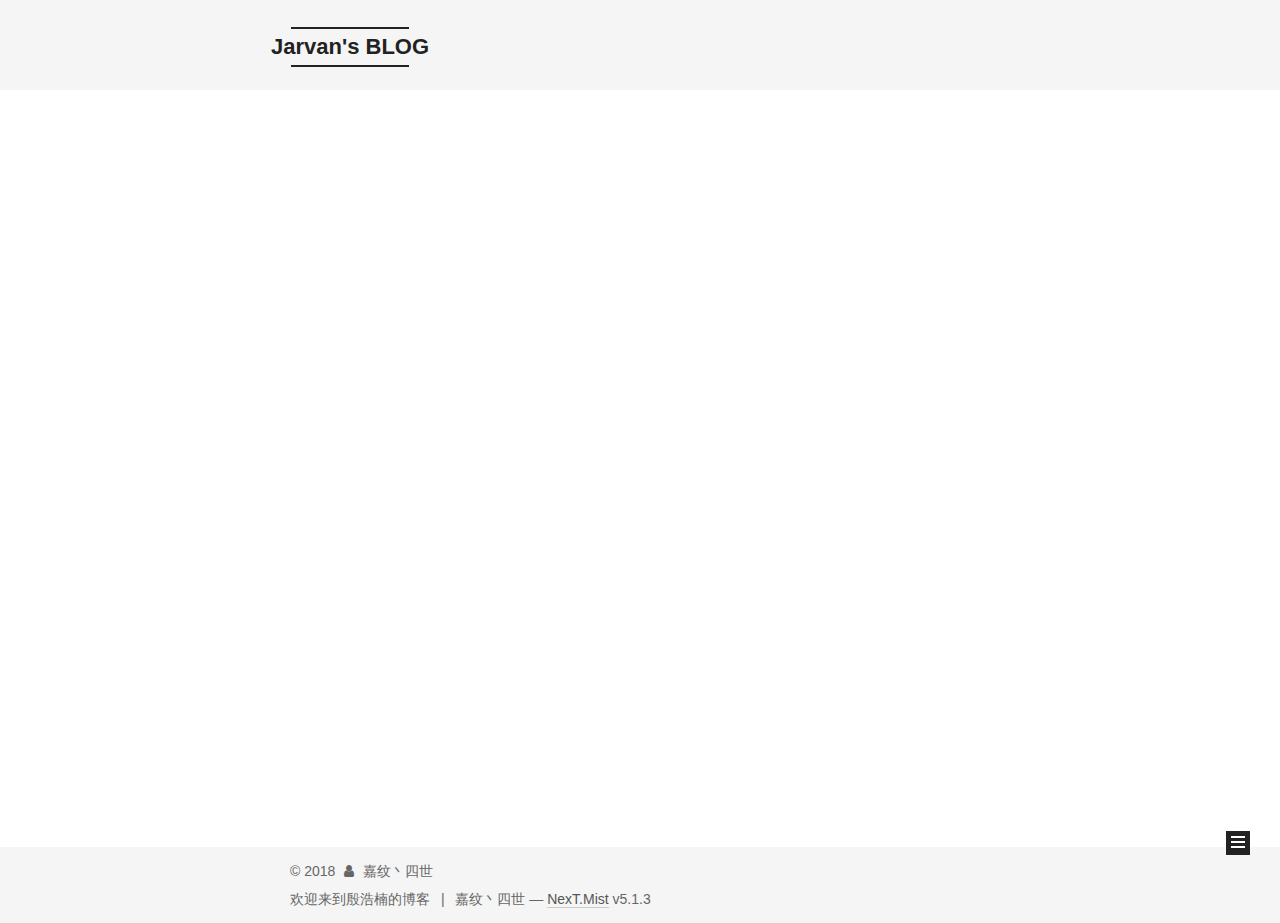
==== index.html @ 1ea589d9 "Site updated: 2018-02-24 20:29:06" ====
<!DOCTYPE html>



  


<html class="theme-next mist use-motion" lang="zh-Hans">
<head>
  <meta charset="UTF-8"/>
<meta http-equiv="X-UA-Compatible" content="IE=edge" />
<meta name="viewport" content="width=device-width, initial-scale=1, maximum-scale=1"/>
<meta name="theme-color" content="#222">









<meta http-equiv="Cache-Control" content="no-transform" />
<meta http-equiv="Cache-Control" content="no-siteapp" />
















  
  
  <link href="/lib/fancybox/source/jquery.fancybox.css?v=2.1.5" rel="stylesheet" type="text/css" />







<link href="/lib/font-awesome/css/font-awesome.min.css?v=4.6.2" rel="stylesheet" type="text/css" />

<link href="/css/main.css?v=5.1.3" rel="stylesheet" type="text/css" />


  <link rel="apple-touch-icon" sizes="180x180" href="/images/apple-touch-icon-next.png?v=5.1.3">


  <link rel="icon" type="image/png" sizes="32x32" href="/images/favicon-32x32-next.png?v=5.1.3">


  <link rel="icon" type="image/png" sizes="16x16" href="/images/favicon-16x16-next.png?v=5.1.3">


  <link rel="mask-icon" href="/images/logo.svg?v=5.1.3" color="#222">





  <meta name="keywords" content="Hexo, NexT" />





  <link rel="alternate" href="/atom.xml" title="Jarvan's BLOG" type="application/atom+xml" />






<meta name="description" content="殷浩楠的博客">
<meta property="og:type" content="website">
<meta property="og:title" content="Jarvan&#39;s BLOG">
<meta property="og:url" content="http://www.yhn1989.cn/index.html">
<meta property="og:site_name" content="Jarvan&#39;s BLOG">
<meta property="og:description" content="殷浩楠的博客">
<meta property="og:locale" content="zh-Hans">
<meta name="twitter:card" content="summary">
<meta name="twitter:title" content="Jarvan&#39;s BLOG">
<meta name="twitter:description" content="殷浩楠的博客">



<script type="text/javascript" id="hexo.configurations">
  var NexT = window.NexT || {};
  var CONFIG = {
    root: '/',
    scheme: 'Mist',
    version: '5.1.3',
    sidebar: {"position":"left","display":"post","offset":12,"b2t":false,"scrollpercent":false,"onmobile":false},
    fancybox: true,
    tabs: true,
    motion: {"enable":true,"async":false,"transition":{"post_block":"fadeIn","post_header":"slideDownIn","post_body":"slideDownIn","coll_header":"slideLeftIn","sidebar":"slideUpIn"}},
    duoshuo: {
      userId: 'undefined',
      author: '博主'
    },
    algolia: {
      applicationID: '',
      apiKey: '',
      indexName: '',
      hits: "",
      labels: ""
    }
  };
</script>



  <link rel="canonical" href="http://www.yhn1989.cn/"/>





  <title>Jarvan's BLOG</title>
  








</head>

<body itemscope itemtype="http://schema.org/WebPage" lang="zh-Hans">

  
  
    
  

  <div class="container sidebar-position-left 
  page-home">
    <div class="headband"></div>

    <header id="header" class="header" itemscope itemtype="http://schema.org/WPHeader">
      <div class="header-inner"><div class="site-brand-wrapper">
  <div class="site-meta ">
    

    <div class="custom-logo-site-title">
      <a href="/"  class="brand" rel="start">
        <span class="logo-line-before"><i></i></span>
        <span class="site-title">Jarvan's BLOG</span>
        <span class="logo-line-after"><i></i></span>
      </a>
    </div>
      
        <p class="site-subtitle"></p>
      
  </div>

  <div class="site-nav-toggle">
    <button>
      <span class="btn-bar"></span>
      <span class="btn-bar"></span>
      <span class="btn-bar"></span>
    </button>
  </div>
</div>

<nav class="site-nav">
  

  
    <ul id="menu" class="menu">
      
        
        <li class="menu-item menu-item-home">
          <a href="/" rel="section">
            
              <i class="menu-item-icon fa fa-fw fa-home"></i> <br />
            
            首页
          </a>
        </li>
      
        
        <li class="menu-item menu-item-categories">
          <a href="/categories/" rel="section">
            
              <i class="menu-item-icon fa fa-fw fa-th"></i> <br />
            
            分类
          </a>
        </li>
      
        
        <li class="menu-item menu-item-tags">
          <a href="/tags/" rel="section">
            
              <i class="menu-item-icon fa fa-fw fa-tags"></i> <br />
            
            标签
          </a>
        </li>
      
        
        <li class="menu-item menu-item-archives">
          <a href="/archives/" rel="section">
            
              <i class="menu-item-icon fa fa-fw fa-archive"></i> <br />
            
            归档
          </a>
        </li>
      
        
        <li class="menu-item menu-item-about">
          <a href="/about/" rel="section">
            
              <i class="menu-item-icon fa fa-fw fa-user"></i> <br />
            
            关于
          </a>
        </li>
      

      
        <li class="menu-item menu-item-search">
          
            <a href="javascript:;" class="popup-trigger">
          
            
              <i class="menu-item-icon fa fa-search fa-fw"></i> <br />
            
            搜索
          </a>
        </li>
      
    </ul>
  

  
    <div class="site-search">
      
  <div class="popup search-popup local-search-popup">
  <div class="local-search-header clearfix">
    <span class="search-icon">
      <i class="fa fa-search"></i>
    </span>
    <span class="popup-btn-close">
      <i class="fa fa-times-circle"></i>
    </span>
    <div class="local-search-input-wrapper">
      <input autocomplete="off"
             placeholder="搜索..." spellcheck="false"
             type="text" id="local-search-input">
    </div>
  </div>
  <div id="local-search-result"></div>
</div>



    </div>
  
</nav>



 </div>
    </header>

    <main id="main" class="main">
      <div class="main-inner">
        <div class="content-wrap">
          <div id="content" class="content">
            
  <section id="posts" class="posts-expand">
    
      

  

  
  
  

  <article class="post post-type-normal" itemscope itemtype="http://schema.org/Article">
  
  
  
  <div class="post-block">
    <link itemprop="mainEntityOfPage" href="http://www.yhn1989.cn/2017/10/07/welcome/">

    <span hidden itemprop="author" itemscope itemtype="http://schema.org/Person">
      <meta itemprop="name" content="嘉纹丶四世">
      <meta itemprop="description" content="">
      <meta itemprop="image" content="/images/head1.jpg">
    </span>

    <span hidden itemprop="publisher" itemscope itemtype="http://schema.org/Organization">
      <meta itemprop="name" content="Jarvan's BLOG">
    </span>

    
      <header class="post-header">

        
        
          <h1 class="post-title" itemprop="name headline">
                
                <a class="post-title-link" href="/2017/10/07/welcome/" itemprop="url">搭建hexo博客</a></h1>
        

        <div class="post-meta">
          <span class="post-time">
            
              <span class="post-meta-item-icon">
                <i class="fa fa-calendar-o"></i>
              </span>
              
                <span class="post-meta-item-text">发表于</span>
              
              <time title="创建于" itemprop="dateCreated datePublished" datetime="2017-10-07T22:00:38+08:00">
                2017-10-07
              </time>
            

            

            
          </span>

          
            <span class="post-category" >
            
              <span class="post-meta-divider">|</span>
            
              <span class="post-meta-item-icon">
                <i class="fa fa-folder-o"></i>
              </span>
              
                <span class="post-meta-item-text">分类于</span>
              
              
                <span itemprop="about" itemscope itemtype="http://schema.org/Thing">
                  <a href="/categories/hexo/" itemprop="url" rel="index">
                    <span itemprop="name">hexo</span>
                  </a>
                </span>

                
                
              
            </span>
          

          
            
          

          
          

          

          

          

        </div>
      </header>
    

    
    
    
    <div class="post-body" itemprop="articleBody">

      
      

      
        
          <p>终于有时间给自己搭建博客，总结一番~</p>
<h4 id="1-技术选型"><a href="#1-技术选型" class="headerlink" title="1.技术选型"></a>1.技术选型</h4><p>三种方案：wordPress,hexo,自己撸个博客<br>wordPress:以前玩过，但是有点重，需要独立的服务器，需要数据库，优点：写东西方便，有数据库好备份。</p>
<p>hexo:基于node,说白了就是写好模板主题，用node生成静态页面然后部署到服务器上，缺点：比较麻烦，数据不好管理，写博文麻烦，我估计发布的博文多了会很吃内存，因为全部是静态页面；优点：不需要数据库，服务器可以用github,coding的Pages服务，很轻量，也很灵活。</p>
<p>自己撸：其实一直很想基于node-koa-mongdb，前后端一起写，自己撸个博客，好好练练自己的node在服务端的不足，如果做全注册，登录，评论，分类，标签，加上UI（我能看出美的东西，要求也很高，可我自己不会设计o(╯□╰)o）工程量还是有点大的。。不撸个1个月，估计很难撸出自己满意的东东，心有余，时不足。</p>
<p>自己的node感觉不过关，喜欢和node有关的一切~最终选择了hexo,选择了next主题，做了一键部署，熟悉了markDownmaD语法后，发布博文也很快，感觉也蛮不错的~<br>
          <!--noindex-->
          <div class="post-button text-center">
            <a class="btn" href="/2017/10/07/welcome/#more" rel="contents">
              阅读全文 &raquo;
            </a>
          </div>
          <!--/noindex-->
        
      
    </div>
    
    
    

    

    

    

    <footer class="post-footer">
      

      

      

      
      
        <div class="post-eof"></div>
      
    </footer>
  </div>
  
  
  
  </article>


    
  </section>

  


          </div>
          


          

        </div>
        
          
  
  <div class="sidebar-toggle">
    <div class="sidebar-toggle-line-wrap">
      <span class="sidebar-toggle-line sidebar-toggle-line-first"></span>
      <span class="sidebar-toggle-line sidebar-toggle-line-middle"></span>
      <span class="sidebar-toggle-line sidebar-toggle-line-last"></span>
    </div>
  </div>

  <aside id="sidebar" class="sidebar">
    
    <div class="sidebar-inner">

      

      

      <section class="site-overview-wrap sidebar-panel sidebar-panel-active">
        <div class="site-overview">
          <div class="site-author motion-element" itemprop="author" itemscope itemtype="http://schema.org/Person">
            
              <img class="site-author-image" itemprop="image"
                src="/images/head1.jpg"
                alt="嘉纹丶四世" />
            
              <p class="site-author-name" itemprop="name">嘉纹丶四世</p>
              <p class="site-description motion-element" itemprop="description">殷浩楠的博客</p>
          </div>

          <nav class="site-state motion-element">

            
              <div class="site-state-item site-state-posts">
              
                <a href="/archives/">
              
                  <span class="site-state-item-count">1</span>
                  <span class="site-state-item-name">日志</span>
                </a>
              </div>
            

            
              
              
              <div class="site-state-item site-state-categories">
                <a href="/categories/index.html">
                  <span class="site-state-item-count">1</span>
                  <span class="site-state-item-name">分类</span>
                </a>
              </div>
            

            
              
              
              <div class="site-state-item site-state-tags">
                <a href="/tags/index.html">
                  <span class="site-state-item-count">1</span>
                  <span class="site-state-item-name">标签</span>
                </a>
              </div>
            

          </nav>

          
            <div class="feed-link motion-element">
              <a href="/atom.xml" rel="alternate">
                <i class="fa fa-rss"></i>
                RSS
              </a>
            </div>
          

          <div class="links-of-author motion-element">
            
          </div>

          
          

          
          

          

        </div>
      </section>

      

      

    </div>
  </aside>


        
      </div>
    </main>

    <footer id="footer" class="footer">
      <div class="footer-inner">
        <div class="copyright">&copy; <span itemprop="copyrightYear">2018</span>
  <span class="with-love">
    <i class="fa fa-user"></i>
  </span>
  <span class="author" itemprop="copyrightHolder">嘉纹丶四世</span>

  
</div>


  <div class="powered-by">欢迎来到殷浩楠的博客</div>



  <span class="post-meta-divider">|</span>



  <div class="theme-info">嘉纹丶四世 &mdash; <a class="theme-link" target="_blank" href="https://github.com/iissnan/hexo-theme-next">NexT.Mist</a> v5.1.3</div>




        







        
      </div>
    </footer>

    
      <div class="back-to-top">
        <i class="fa fa-arrow-up"></i>
        
      </div>
    

    

  </div>

  

<script type="text/javascript">
  if (Object.prototype.toString.call(window.Promise) !== '[object Function]') {
    window.Promise = null;
  }
</script>









  












  
  <script type="text/javascript" src="/lib/jquery/index.js?v=2.1.3"></script>

  
  <script type="text/javascript" src="/lib/fastclick/lib/fastclick.min.js?v=1.0.6"></script>

  
  <script type="text/javascript" src="/lib/jquery_lazyload/jquery.lazyload.js?v=1.9.7"></script>

  
  <script type="text/javascript" src="/lib/velocity/velocity.min.js?v=1.2.1"></script>

  
  <script type="text/javascript" src="/lib/velocity/velocity.ui.min.js?v=1.2.1"></script>

  
  <script type="text/javascript" src="/lib/fancybox/source/jquery.fancybox.pack.js?v=2.1.5"></script>


  


  <script type="text/javascript" src="/js/src/utils.js?v=5.1.3"></script>

  <script type="text/javascript" src="/js/src/motion.js?v=5.1.3"></script>



  
  

  

  


  <script type="text/javascript" src="/js/src/bootstrap.js?v=5.1.3"></script>



  


  




	





  





  












  

  <script type="text/javascript">
    // Popup Window;
    var isfetched = false;
    var isXml = true;
    // Search DB path;
    var search_path = "search.xml";
    if (search_path.length === 0) {
      search_path = "search.xml";
    } else if (/json$/i.test(search_path)) {
      isXml = false;
    }
    var path = "/" + search_path;
    // monitor main search box;

    var onPopupClose = function (e) {
      $('.popup').hide();
      $('#local-search-input').val('');
      $('.search-result-list').remove();
      $('#no-result').remove();
      $(".local-search-pop-overlay").remove();
      $('body').css('overflow', '');
    }

    function proceedsearch() {
      $("body")
        .append('<div class="search-popup-overlay local-search-pop-overlay"></div>')
        .css('overflow', 'hidden');
      $('.search-popup-overlay').click(onPopupClose);
      $('.popup').toggle();
      var $localSearchInput = $('#local-search-input');
      $localSearchInput.attr("autocapitalize", "none");
      $localSearchInput.attr("autocorrect", "off");
      $localSearchInput.focus();
    }

    // search function;
    var searchFunc = function(path, search_id, content_id) {
      'use strict';

      // start loading animation
      $("body")
        .append('<div class="search-popup-overlay local-search-pop-overlay">' +
          '<div id="search-loading-icon">' +
          '<i class="fa fa-spinner fa-pulse fa-5x fa-fw"></i>' +
          '</div>' +
          '</div>')
        .css('overflow', 'hidden');
      $("#search-loading-icon").css('margin', '20% auto 0 auto').css('text-align', 'center');

      $.ajax({
        url: path,
        dataType: isXml ? "xml" : "json",
        async: true,
        success: function(res) {
          // get the contents from search data
          isfetched = true;
          $('.popup').detach().appendTo('.header-inner');
          var datas = isXml ? $("entry", res).map(function() {
            return {
              title: $("title", this).text(),
              content: $("content",this).text(),
              url: $("url" , this).text()
            };
          }).get() : res;
          var input = document.getElementById(search_id);
          var resultContent = document.getElementById(content_id);
          var inputEventFunction = function() {
            var searchText = input.value.trim().toLowerCase();
            var keywords = searchText.split(/[\s\-]+/);
            if (keywords.length > 1) {
              keywords.push(searchText);
            }
            var resultItems = [];
            if (searchText.length > 0) {
              // perform local searching
              datas.forEach(function(data) {
                var isMatch = false;
                var hitCount = 0;
                var searchTextCount = 0;
                var title = data.title.trim();
                var titleInLowerCase = title.toLowerCase();
                var content = data.content.trim().replace(/<[^>]+>/g,"");
                var contentInLowerCase = content.toLowerCase();
                var articleUrl = decodeURIComponent(data.url);
                var indexOfTitle = [];
                var indexOfContent = [];
                // only match articles with not empty titles
                if(title != '') {
                  keywords.forEach(function(keyword) {
                    function getIndexByWord(word, text, caseSensitive) {
                      var wordLen = word.length;
                      if (wordLen === 0) {
                        return [];
                      }
                      var startPosition = 0, position = [], index = [];
                      if (!caseSensitive) {
                        text = text.toLowerCase();
                        word = word.toLowerCase();
                      }
                      while ((position = text.indexOf(word, startPosition)) > -1) {
                        index.push({position: position, word: word});
                        startPosition = position + wordLen;
                      }
                      return index;
                    }

                    indexOfTitle = indexOfTitle.concat(getIndexByWord(keyword, titleInLowerCase, false));
                    indexOfContent = indexOfContent.concat(getIndexByWord(keyword, contentInLowerCase, false));
                  });
                  if (indexOfTitle.length > 0 || indexOfContent.length > 0) {
                    isMatch = true;
                    hitCount = indexOfTitle.length + indexOfContent.length;
                  }
                }

                // show search results

                if (isMatch) {
                  // sort index by position of keyword

                  [indexOfTitle, indexOfContent].forEach(function (index) {
                    index.sort(function (itemLeft, itemRight) {
                      if (itemRight.position !== itemLeft.position) {
                        return itemRight.position - itemLeft.position;
                      } else {
                        return itemLeft.word.length - itemRight.word.length;
                      }
                    });
                  });

                  // merge hits into slices

                  function mergeIntoSlice(text, start, end, index) {
                    var item = index[index.length - 1];
                    var position = item.position;
                    var word = item.word;
                    var hits = [];
                    var searchTextCountInSlice = 0;
                    while (position + word.length <= end && index.length != 0) {
                      if (word === searchText) {
                        searchTextCountInSlice++;
                      }
                      hits.push({position: position, length: word.length});
                      var wordEnd = position + word.length;

                      // move to next position of hit

                      index.pop();
                      while (index.length != 0) {
                        item = index[index.length - 1];
                        position = item.position;
                        word = item.word;
                        if (wordEnd > position) {
                          index.pop();
                        } else {
                          break;
                        }
                      }
                    }
                    searchTextCount += searchTextCountInSlice;
                    return {
                      hits: hits,
                      start: start,
                      end: end,
                      searchTextCount: searchTextCountInSlice
                    };
                  }

                  var slicesOfTitle = [];
                  if (indexOfTitle.length != 0) {
                    slicesOfTitle.push(mergeIntoSlice(title, 0, title.length, indexOfTitle));
                  }

                  var slicesOfContent = [];
                  while (indexOfContent.length != 0) {
                    var item = indexOfContent[indexOfContent.length - 1];
                    var position = item.position;
                    var word = item.word;
                    // cut out 100 characters
                    var start = position - 20;
                    var end = position + 80;
                    if(start < 0){
                      start = 0;
                    }
                    if (end < position + word.length) {
                      end = position + word.length;
                    }
                    if(end > content.length){
                      end = content.length;
                    }
                    slicesOfContent.push(mergeIntoSlice(content, start, end, indexOfContent));
                  }

                  // sort slices in content by search text's count and hits' count

                  slicesOfContent.sort(function (sliceLeft, sliceRight) {
                    if (sliceLeft.searchTextCount !== sliceRight.searchTextCount) {
                      return sliceRight.searchTextCount - sliceLeft.searchTextCount;
                    } else if (sliceLeft.hits.length !== sliceRight.hits.length) {
                      return sliceRight.hits.length - sliceLeft.hits.length;
                    } else {
                      return sliceLeft.start - sliceRight.start;
                    }
                  });

                  // select top N slices in content

                  var upperBound = parseInt('1');
                  if (upperBound >= 0) {
                    slicesOfContent = slicesOfContent.slice(0, upperBound);
                  }

                  // highlight title and content

                  function highlightKeyword(text, slice) {
                    var result = '';
                    var prevEnd = slice.start;
                    slice.hits.forEach(function (hit) {
                      result += text.substring(prevEnd, hit.position);
                      var end = hit.position + hit.length;
                      result += '<b class="search-keyword">' + text.substring(hit.position, end) + '</b>';
                      prevEnd = end;
                    });
                    result += text.substring(prevEnd, slice.end);
                    return result;
                  }

                  var resultItem = '';

                  if (slicesOfTitle.length != 0) {
                    resultItem += "<li><a href='" + articleUrl + "' class='search-result-title'>" + highlightKeyword(title, slicesOfTitle[0]) + "</a>";
                  } else {
                    resultItem += "<li><a href='" + articleUrl + "' class='search-result-title'>" + title + "</a>";
                  }

                  slicesOfContent.forEach(function (slice) {
                    resultItem += "<a href='" + articleUrl + "'>" +
                      "<p class=\"search-result\">" + highlightKeyword(content, slice) +
                      "...</p>" + "</a>";
                  });

                  resultItem += "</li>";
                  resultItems.push({
                    item: resultItem,
                    searchTextCount: searchTextCount,
                    hitCount: hitCount,
                    id: resultItems.length
                  });
                }
              })
            };
            if (keywords.length === 1 && keywords[0] === "") {
              resultContent.innerHTML = '<div id="no-result"><i class="fa fa-search fa-5x" /></div>'
            } else if (resultItems.length === 0) {
              resultContent.innerHTML = '<div id="no-result"><i class="fa fa-frown-o fa-5x" /></div>'
            } else {
              resultItems.sort(function (resultLeft, resultRight) {
                if (resultLeft.searchTextCount !== resultRight.searchTextCount) {
                  return resultRight.searchTextCount - resultLeft.searchTextCount;
                } else if (resultLeft.hitCount !== resultRight.hitCount) {
                  return resultRight.hitCount - resultLeft.hitCount;
                } else {
                  return resultRight.id - resultLeft.id;
                }
              });
              var searchResultList = '<ul class=\"search-result-list\">';
              resultItems.forEach(function (result) {
                searchResultList += result.item;
              })
              searchResultList += "</ul>";
              resultContent.innerHTML = searchResultList;
            }
          }

          if ('auto' === 'auto') {
            input.addEventListener('input', inputEventFunction);
          } else {
            $('.search-icon').click(inputEventFunction);
            input.addEventListener('keypress', function (event) {
              if (event.keyCode === 13) {
                inputEventFunction();
              }
            });
          }

          // remove loading animation
          $(".local-search-pop-overlay").remove();
          $('body').css('overflow', '');

          proceedsearch();
        }
      });
    }

    // handle and trigger popup window;
    $('.popup-trigger').click(function(e) {
      e.stopPropagation();
      if (isfetched === false) {
        searchFunc(path, 'local-search-input', 'local-search-result');
      } else {
        proceedsearch();
      };
    });

    $('.popup-btn-close').click(onPopupClose);
    $('.popup').click(function(e){
      e.stopPropagation();
    });
    $(document).on('keyup', function (event) {
      var shouldDismissSearchPopup = event.which === 27 &&
        $('.search-popup').is(':visible');
      if (shouldDismissSearchPopup) {
        onPopupClose();
      }
    });
  </script>





  

  

  
  

  

  

  

</body>
</html>
---- css/main.css ----
/* normalize.css v3.0.2 | MIT License | git.io/normalize */
html {
  font-family: sans-serif; /* 1 */
  -ms-text-size-adjust: 100%; /* 2 */
  -webkit-text-size-adjust: 100%; /* 2 */
}
body {
  margin: 0;
}
article,
aside,
details,
figcaption,
figure,
footer,
header,
hgroup,
main,
menu,
nav,
section,
summary {
  display: block;
}
audio,
canvas,
progress,
video {
  display: inline-block; /* 1 */
  vertical-align: baseline; /* 2 */
}
audio:not([controls]) {
  display: none;
  height: 0;
}
[hidden],
template {
  display: none;
}
a {
  background-color: transparent;
}
a:active,
a:hover {
  outline: 0;
}
abbr[title] {
  border-bottom: 1px dotted;
}
b,
strong {
  font-weight: bold;
}
dfn {
  font-style: italic;
}
h1 {
  font-size: 2em;
  margin: 0.67em 0;
}
mark {
  background: #ff0;
  color: #000;
}
small {
  font-size: 80%;
}
sub,
sup {
  font-size: 75%;
  line-height: 0;
  position: relative;
  vertical-align: baseline;
}
sup {
  top: -0.5em;
}
sub {
  bottom: -0.25em;
}
img {
  border: 0;
}
svg:not(:root) {
  overflow: hidden;
}
figure {
  margin: 1em 40px;
}
hr {
  -moz-box-sizing: content-box;
  box-sizing: content-box;
  height: 0;
}
pre {
  overflow: auto;
}
code,
kbd,
pre,
samp {
  font-family: monospace, monospace;
  font-size: 1em;
}
button,
input,
optgroup,
select,
textarea {
  color: inherit; /* 1 */
  font: inherit; /* 2 */
  margin: 0; /* 3 */
}
button {
  overflow: visible;
}
button,
select {
  text-transform: none;
}
button,
html input[type="button"],
input[type="reset"],
input[type="submit"] {
  -webkit-appearance: button; /* 2 */
  cursor: pointer; /* 3 */
}
button[disabled],
html input[disabled] {
  cursor: default;
}
button::-moz-focus-inner,
input::-moz-focus-inner {
  border: 0;
  padding: 0;
}
input {
  line-height: normal;
}
input[type="checkbox"],
input[type="radio"] {
  box-sizing: border-box; /* 1 */
  padding: 0; /* 2 */
}
input[type="number"]::-webkit-inner-spin-button,
input[type="number"]::-webkit-outer-spin-button {
  height: auto;
}
input[type="search"] {
  -webkit-appearance: textfield; /* 1 */
  -moz-box-sizing: content-box;
  -webkit-box-sizing: content-box; /* 2 */
  box-sizing: content-box;
}
input[type="search"]::-webkit-search-cancel-button,
input[type="search"]::-webkit-search-decoration {
  -webkit-appearance: none;
}
fieldset {
  border: 1px solid #c0c0c0;
  margin: 0 2px;
  padding: 0.35em 0.625em 0.75em;
}
legend {
  border: 0; /* 1 */
  padding: 0; /* 2 */
}
textarea {
  overflow: auto;
}
optgroup {
  font-weight: bold;
}
table {
  border-collapse: collapse;
  border-spacing: 0;
}
td,
th {
  padding: 0;
}
::selection {
  background: #262a30;
  color: #fff;
}
body {
  position: relative;
  font-family: 'Lato', "PingFang SC", "Microsoft YaHei", sans-serif;
  font-size: 14px;
  line-height: 2;
  color: #555;
  background: #fff;
}
@media (max-width: 767px) {
  body {
    padding-right: 0 !important;
  }
}
@media (min-width: 768px) and (max-width: 991px) {
  body {
    padding-right: 0 !important;
  }
}
@media (min-width: 1600px) {
  body {
    font-size: 16px;
  }
}
h1,
h2,
h3,
h4,
h5,
h6 {
  margin: 0;
  padding: 0;
  font-weight: bold;
  line-height: 1.5;
  font-family: 'Lato', "PingFang SC", "Microsoft YaHei", sans-serif;
}
h2,
h3,
h4,
h5,
h6 {
  margin: 20px 0 15px;
}
h1 {
  font-size: 24px;
}
@media (max-width: 767px) {
  h1 {
    font-size: 20px;
  }
}
h2 {
  font-size: 22px;
}
@media (max-width: 767px) {
  h2 {
    font-size: 18px;
  }
}
h3 {
  font-size: 20px;
}
@media (max-width: 767px) {
  h3 {
    font-size: 16px;
  }
}
h4 {
  font-size: 18px;
}
@media (max-width: 767px) {
  h4 {
    font-size: 14px;
  }
}
h5 {
  font-size: 16px;
}
@media (max-width: 767px) {
  h5 {
    font-size: 12px;
  }
}
h6 {
  font-size: 14px;
}
@media (max-width: 767px) {
  h6 {
    font-size: 10px;
  }
}
p {
  margin: 0 0 20px 0;
}
a {
  color: #555;
  text-decoration: none;
  outline: none;
  border-bottom: 1px solid #999;
  word-wrap: break-word;
}
a:hover {
  color: #222;
  border-bottom-color: #222;
}
blockquote {
  margin: 0;
  padding: 0;
}
img {
  display: block;
  margin: auto;
  max-width: 100%;
  height: auto;
}
hr {
  margin: 40px 0;
  height: 3px;
  border: none;
  background-color: #ddd;
  background-image: repeating-linear-gradient(-45deg, #fff, #fff 4px, transparent 4px, transparent 8px);
}
blockquote {
  padding: 0 15px;
  color: #666;
  border-left: 4px solid #ddd;
}
blockquote cite::before {
  content: "-";
  padding: 0 5px;
}
dt {
  font-weight: 700;
}
dd {
  margin: 0;
  padding: 0;
}
kbd {
  border: 1px solid #ccc;
  border-radius: 0.2em;
  box-shadow: 0.1em 0.1em 0.2em rgba(0,0,0,0.1);
  background-color: #f9f9f9;
  font-family: inherit;
  background-image: -webkit-linear-gradient(top, #eee, #fff, #eee);
  padding: 0.1em 0.3em;
  white-space: nowrap;
}
.text-left {
  text-align: left;
}
.text-center {
  text-align: center;
}
.text-right {
  text-align: right;
}
.text-justify {
  text-align: justify;
}
.text-nowrap {
  white-space: nowrap;
}
.text-lowercase {
  text-transform: lowercase;
}
.text-uppercase {
  text-transform: uppercase;
}
.text-capitalize {
  text-transform: capitalize;
}
.center-block {
  display: block;
  margin-left: auto;
  margin-right: auto;
}
.clearfix:before,
.clearfix:after {
  content: " ";
  display: table;
}
.clearfix:after {
  clear: both;
}
.pullquote {
  width: 45%;
}
.pullquote.left {
  float: left;
  margin-left: 5px;
  margin-right: 10px;
}
.pullquote.right {
  float: right;
  margin-left: 10px;
  margin-right: 5px;
}
.affix.affix.affix {
  position: fixed;
}
.translation {
  margin-top: -20px;
  font-size: 14px;
  color: #999;
}
.scrollbar-measure {
  width: 100px;
  height: 100px;
  overflow: scroll;
  position: absolute;
  top: -9999px;
}
.use-motion .motion-element {
  opacity: 0;
}
table {
  margin: 20px 0;
  width: 100%;
  border-collapse: collapse;
  border-spacing: 0;
  border: 1px solid #ddd;
  font-size: 14px;
  table-layout: fixed;
  word-wrap: break-all;
}
table>tbody>tr:nth-of-type(odd) {
  background-color: #f9f9f9;
}
table>tbody>tr:hover {
  background-color: #f5f5f5;
}
caption,
th,
td {
  padding: 8px;
  text-align: left;
  vertical-align: middle;
  font-weight: normal;
}
th,
td {
  border-bottom: 3px solid #ddd;
  border-right: 1px solid #eee;
}
th {
  padding-bottom: 10px;
  font-weight: 700;
}
td {
  border-bottom-width: 1px;
}
html,
body {
  height: 100%;
}
.container {
  position: relative;
  min-height: 100%;
}
.header-inner {
  margin: 0 auto;
  padding: 100px 0 70px;
  width: 700px;
}
@media (min-width: 1600px) {
  .container .header-inner {
    width: 900px;
  }
}
.main {
  padding-bottom: 150px;
}
.main-inner {
  margin: 0 auto;
  width: 700px;
}
@media (min-width: 1600px) {
  .container .main-inner {
    width: 900px;
  }
}
.footer {
  position: absolute;
  left: 0;
  bottom: 0;
  width: 100%;
  min-height: 50px;
}
.footer-inner {
  box-sizing: border-box;
  margin: 20px auto;
  width: 700px;
}
@media (min-width: 1600px) {
  .container .footer-inner {
    width: 900px;
  }
}
pre,
.highlight {
  overflow: auto;
  margin: 20px 0;
  padding: 0;
  font-size: 13px;
  color: #c5c8c6;
  background: #1d1f21;
  line-height: 1.6;
}
pre,
code {
  font-family: consolas, Menlo, "PingFang SC", "Microsoft YaHei", monospace;
}
code {
  padding: 2px 4px;
  word-wrap: break-word;
  color: #555;
  background: #eee;
  border-radius: 3px;
  font-size: 13px;
}
pre {
  padding: 10px;
}
pre code {
  padding: 0;
  color: #c5c8c6;
  background: none;
  text-shadow: none;
}
.highlight {
  border-radius: 1px;
}
.highlight pre {
  border: none;
  margin: 0;
  padding: 10px 0;
}
.highlight table {
  margin: 0;
  width: auto;
  border: none;
}
.highlight td {
  border: none;
  padding: 0;
}
.highlight figcaption {
  font-size: 1em;
  color: #c5c8c6;
  line-height: 1em;
  margin-bottom: 1em;
}
.highlight figcaption:before,
.highlight figcaption:after {
  content: " ";
  display: table;
}
.highlight figcaption:after {
  clear: both;
}
.highlight figcaption a {
  float: right;
  color: #c5c8c6;
}
.highlight figcaption a:hover {
  border-bottom-color: #c5c8c6;
}
.highlight .gutter pre {
  padding-left: 10px;
  padding-right: 10px;
  color: #888f96;
  text-align: right;
  background-color: #000;
}
.highlight .code pre {
  width: 100%;
  padding-left: 10px;
  padding-right: 10px;
  background-color: #1d1f21;
}
.highlight .line {
  height: 20px;
}
.gutter {
  -webkit-user-select: none;
  -moz-user-select: none;
  -ms-user-select: none;
  user-select: none;
}
.gist table {
  width: auto;
}
.gist table td {
  border: none;
}
pre .deletion {
  background: #008000;
}
pre .addition {
  background: #800000;
}
pre .meta {
  color: #b294bb;
}
pre .comment {
  color: #969896;
}
pre .variable,
pre .attribute,
pre .tag,
pre .regexp,
pre .ruby .constant,
pre .xml .tag .title,
pre .xml .pi,
pre .xml .doctype,
pre .html .doctype,
pre .css .id,
pre .css .class,
pre .css .pseudo {
  color: #c66;
}
pre .number,
pre .preprocessor,
pre .built_in,
pre .literal,
pre .params,
pre .constant,
pre .command {
  color: #de935f;
}
pre .ruby .class .title,
pre .css .rules .attribute,
pre .string,
pre .value,
pre .inheritance,
pre .header,
pre .ruby .symbol,
pre .xml .cdata,
pre .special,
pre .number,
pre .formula {
  color: #b5bd68;
}
pre .title,
pre .css .hexcolor {
  color: #8abeb7;
}
pre .function,
pre .python .decorator,
pre .python .title,
pre .ruby .function .title,
pre .ruby .title .keyword,
pre .perl .sub,
pre .javascript .title,
pre .coffeescript .title {
  color: #81a2be;
}
pre .keyword,
pre .javascript .function {
  color: #b294bb;
}
.full-image.full-image.full-image {
  border: none;
  max-width: 100%;
  width: auto;
  margin: 20px auto;
}
@media (min-width: 992px) {
  .full-image.full-image.full-image {
    max-width: none;
    width: 110%;
    margin: 25px -5%;
  }
}
.blockquote-center,
.page-home .post-type-quote blockquote,
.page-post-detail .post-type-quote blockquote {
  position: relative;
  margin: 40px 0;
  padding: 0;
  border-left: none;
  text-align: center;
}
.blockquote-center::before,
.page-home .post-type-quote blockquote::before,
.page-post-detail .post-type-quote blockquote::before,
.blockquote-center::after,
.page-home .post-type-quote blockquote::after,
.page-post-detail .post-type-quote blockquote::after {
  position: absolute;
  content: ' ';
  display: block;
  width: 100%;
  height: 24px;
  opacity: 0.2;
  background-repeat: no-repeat;
  background-position: 0 -6px;
  background-size: 22px 22px;
}
.blockquote-center::before,
.page-home .post-type-quote blockquote::before,
.page-post-detail .post-type-quote blockquote::before {
  top: -20px;
  background-image: url("../images/quote-l.svg");
  border-top: 1px solid #ccc;
}
.blockquote-center::after,
.page-home .post-type-quote blockquote::after,
.page-post-detail .post-type-quote blockquote::after {
  bottom: -20px;
  background-image: url("../images/quote-r.svg");
  border-bottom: 1px solid #ccc;
  background-position: 100% 8px;
}
.blockquote-center p,
.page-home .post-type-quote blockquote p,
.page-post-detail .post-type-quote blockquote p,
.blockquote-center div,
.page-home .post-type-quote blockquote div,
.page-post-detail .post-type-quote blockquote div {
  text-align: center;
}
.post .post-body .group-picture img {
  box-sizing: border-box;
  padding: 0 3px;
  border: none;
}
.post .group-picture-row {
  overflow: hidden;
  margin-top: 6px;
}
.post .group-picture-row:first-child {
  margin-top: 0;
}
.post .group-picture-column {
  float: left;
}
.page-post-detail .post-body .group-picture-column {
  float: none;
  margin-top: 10px;
  width: auto !important;
}
.page-post-detail .post-body .group-picture-column img {
  margin: 0 auto;
}
.page-archive .group-picture-container {
  overflow: hidden;
}
.page-archive .group-picture-row {
  float: left;
}
.page-archive .group-picture-row:first-child {
  margin-top: 6px;
}
.page-archive .group-picture-column {
  max-width: 150px;
  max-height: 150px;
}
.post-body .note {
  position: relative;
  padding: 15px;
  margin-bottom: 20px;
  border: 1px solid #eee;
  border-left-width: 5px;
  border-radius: 3px;
}
.post-body .note h2,
.post-body .note h3,
.post-body .note h4,
.post-body .note h5,
.post-body .note h6 {
  margin-top: 0;
  margin-bottom: 0;
  border-bottom: initial;
  padding-top: 0 !important;
}
.post-body .note p:first-child,
.post-body .note ul:first-child,
.post-body .note ol:first-child,
.post-body .note table:first-child,
.post-body .note pre:first-child,
.post-body .note blockquote:first-child {
  margin-top: 0;
}
.post-body .note p:last-child,
.post-body .note ul:last-child,
.post-body .note ol:last-child,
.post-body .note table:last-child,
.post-body .note pre:last-child,
.post-body .note blockquote:last-child {
  margin-bottom: 0;
}
.post-body .note.default {
  border-left-color: #777;
}
.post-body .note.default h2,
.post-body .note.default h3,
.post-body .note.default h4,
.post-body .note.default h5,
.post-body .note.default h6 {
  color: #777;
}
.post-body .note.primary {
  border-left-color: #6f42c1;
}
.post-body .note.primary h2,
.post-body .note.primary h3,
.post-body .note.primary h4,
.post-body .note.primary h5,
.post-body .note.primary h6 {
  color: #6f42c1;
}
.post-body .note.info {
  border-left-color: #428bca;
}
.post-body .note.info h2,
.post-body .note.info h3,
.post-body .note.info h4,
.post-body .note.info h5,
.post-body .note.info h6 {
  color: #428bca;
}
.post-body .note.success {
  border-left-color: #5cb85c;
}
.post-body .note.success h2,
.post-body .note.success h3,
.post-body .note.success h4,
.post-body .note.success h5,
.post-body .note.success h6 {
  color: #5cb85c;
}
.post-body .note.warning {
  border-left-color: #f0ad4e;
}
.post-body .note.warning h2,
.post-body .note.warning h3,
.post-body .note.warning h4,
.post-body .note.warning h5,
.post-body .note.warning h6 {
  color: #f0ad4e;
}
.post-body .note.danger {
  border-left-color: #d9534f;
}
.post-body .note.danger h2,
.post-body .note.danger h3,
.post-body .note.danger h4,
.post-body .note.danger h5,
.post-body .note.danger h6 {
  color: #d9534f;
}
.post-body .label {
  display: inline;
  padding: 0 2px;
  white-space: nowrap;
}
.post-body .label.default {
  background-color: #f0f0f0;
}
.post-body .label.primary {
  background-color: #efe6f7;
}
.post-body .label.info {
  background-color: #e5f2f8;
}
.post-body .label.success {
  background-color: #e7f4e9;
}
.post-body .label.warning {
  background-color: #fcf6e1;
}
.post-body .label.danger {
  background-color: #fae8eb;
}
.post-body .tabs {
  position: relative;
  display: block;
  margin-bottom: 20px;
  padding-top: 10px;
}
.post-body .tabs ul.nav-tabs {
  margin: 0;
  padding: 0;
  display: flex;
  margin-bottom: -1px;
}
@media (max-width: 413px) {
  .post-body .tabs ul.nav-tabs {
    display: block;
    margin-bottom: 5px;
  }
}
.post-body .tabs ul.nav-tabs li.tab {
  list-style-type: none !important;
  margin: 0 0.25em 0 0;
  border-top: 3px solid transparent;
  border-left: 1px solid transparent;
  border-right: 1px solid transparent;
}
@media (max-width: 413px) {
  .post-body .tabs ul.nav-tabs li.tab {
    margin: initial;
    border-top: 1px solid transparent;
    border-left: 3px solid transparent;
    border-right: 1px solid transparent;
    border-bottom: 1px solid transparent;
  }
}
.post-body .tabs ul.nav-tabs li.tab a {
  outline: 0;
  border-bottom: initial;
  display: block;
  line-height: 1.8em;
  padding: 0.25em 0.75em;
  transition-duration: 0.2s;
  transition-timing-function: ease-out;
  transition-delay: 0s;
}
.post-body .tabs ul.nav-tabs li.tab a i {
  width: 1.285714285714286em;
}
.post-body .tabs ul.nav-tabs li.tab.active {
  border-top: 3px solid #fc6423;
  border-left: 1px solid #ddd;
  border-right: 1px solid #ddd;
  background-color: #fff;
}
@media (max-width: 413px) {
  .post-body .tabs ul.nav-tabs li.tab.active {
    border-top: 1px solid #ddd;
    border-left: 3px solid #fc6423;
    border-right: 1px solid #ddd;
    border-bottom: 1px solid #ddd;
  }
}
.post-body .tabs ul.nav-tabs li.tab.active a {
  cursor: default;
  color: #555;
}
.post-body .tabs .tab-content {
  background-color: #fff;
}
.post-body .tabs .tab-content .tab-pane {
  border: 1px solid #ddd;
  padding: 20px 20px 0 20px;
}
.post-body .tabs .tab-content .tab-pane:not(.active) {
  display: none !important;
}
.post-body .tabs .tab-content .tab-pane.active {
  display: block !important;
}
.btn {
  display: inline-block;
  padding: 0 20px;
  font-size: 14px;
  color: #555;
  background: transparent;
  border: 2px solid #222;
  text-decoration: none;
  border-radius: 0;
  transition-property: background-color;
  transition-duration: 0.2s;
  transition-timing-function: ease-in-out;
  transition-delay: 0s;
  line-height: 2;
}
.btn:hover {
  border-color: #222;
  color: #222;
  background: #fff;
}
.btn +.btn {
  margin: 0 0 8px 8px;
}
.btn .fa-fw {
  width: 1.285714285714286em;
  text-align: left;
}
.btn-bar {
  display: block;
  width: 22px;
  height: 2px;
  background: #555;
  border-radius: 1px;
}
.btn-bar+.btn-bar {
  margin-top: 4px;
}
.pagination {
  margin: 120px 0 40px;
  text-align: center;
  border-top: 1px solid #eee;
}
.page-number-basic,
.pagination .prev,
.pagination .next,
.pagination .page-number,
.pagination .space {
  display: inline-block;
  position: relative;
  top: -1px;
  margin: 0 10px;
  padding: 0 11px;
}
@media (max-width: 767px) {
  .page-number-basic,
  .pagination .prev,
  .pagination .next,
  .pagination .page-number,
  .pagination .space {
    margin: 0 5px;
  }
}
.pagination .prev,
.pagination .next,
.pagination .page-number {
  border-bottom: 0;
  border-top: 1px solid #eee;
  transition-property: border-color;
  transition-duration: 0.2s;
  transition-timing-function: ease-in-out;
  transition-delay: 0s;
}
.pagination .prev:hover,
.pagination .next:hover,
.pagination .page-number:hover {
  border-top-color: #222;
}
.pagination .space {
  padding: 0;
  margin: 0;
}
.pagination .prev {
  margin-left: 0;
}
.pagination .next {
  margin-right: 0;
}
.pagination .page-number.current {
  color: #fff;
  background: #ccc;
  border-top-color: #ccc;
}
@media (max-width: 767px) {
  .pagination {
    border-top: none;
  }
  .pagination .prev,
  .pagination .next,
  .pagination .page-number {
    margin-bottom: 10px;
    border-top: 0;
    border-bottom: 1px solid #eee;
    padding: 0 10px;
  }
  .pagination .prev:hover,
  .pagination .next:hover,
  .pagination .page-number:hover {
    border-bottom-color: #222;
  }
}
.comments {
  margin: 60px 20px 0;
}
.tag-cloud {
  text-align: center;
}
.tag-cloud a {
  display: inline-block;
  margin: 10px;
}
.back-to-top {
  box-sizing: border-box;
  position: fixed;
  bottom: -100px;
  right: 30px;
  z-index: 1050;
  padding: 0 6px;
  width: 24px;
  background: #222;
  font-size: 12px;
  opacity: 1;
  color: #fff;
  cursor: pointer;
  text-align: center;
  -webkit-transform: translateZ(0);
  transition-property: bottom;
  transition-duration: 0.2s;
  transition-timing-function: ease-in-out;
  transition-delay: 0s;
}
@media (min-width: 768px) and (max-width: 991px) {
  .back-to-top {
    display: none !important;
  }
}
@media (max-width: 767px) {
  .back-to-top {
    display: none !important;
  }
}
.back-to-top.back-to-top-on {
  bottom: 19px;
}
.header {
  background: transparent;
}
.header-inner {
  position: relative;
}
.headband {
  height: 3px;
  background: #222;
}
.site-meta {
  margin: 0;
  text-align: left;
}
@media (max-width: 767px) {
  .site-meta {
    text-align: center;
  }
}
.brand {
  position: relative;
  display: inline-block;
  padding: 0 40px;
  color: #222;
  background: #222;
  border-bottom: none;
}
.brand:hover {
  color: #222;
}
.logo {
  display: inline-block;
  margin-right: 5px;
  line-height: 36px;
  vertical-align: top;
}
.site-title {
  display: inline-block;
  vertical-align: top;
  line-height: 36px;
  font-size: 20px;
  font-weight: normal;
  font-family: 'Lato', "PingFang SC", "Microsoft YaHei", sans-serif;
}
.site-subtitle {
  margin-top: 10px;
  font-size: 13px;
  color: #999;
}
.use-motion .brand {
  opacity: 0;
}
.use-motion .logo,
.use-motion .site-title,
.use-motion .site-subtitle {
  opacity: 0;
  position: relative;
  top: -10px;
}
.site-nav-toggle {
  display: none;
  position: absolute;
  top: 10px;
  left: 10px;
}
@media (max-width: 767px) {
  .site-nav-toggle {
    display: block;
  }
}
.site-nav-toggle button {
  margin-top: 2px;
  padding: 9px 10px;
  background: transparent;
  border: none;
}
@media (max-width: 767px) {
  .site-nav {
    display: none;
    margin: 0 -10px;
    padding: 0 10px;
    clear: both;
    border-top: 1px solid #ddd;
  }
}
@media (min-width: 768px) and (max-width: 991px) {
  .site-nav {
    display: block !important;
  }
}
@media (min-width: 992px) {
  .site-nav {
    display: block !important;
  }
}
.menu {
  margin-top: 20px;
  padding-left: 0;
  text-align: center;
}
.menu .menu-item {
  display: inline-block;
  margin: 0 10px;
  list-style: none;
}
@media screen and (max-width: 767px) {
  .menu .menu-item {
    margin-top: 10px;
  }
}
.menu .menu-item a {
  display: block;
  font-size: 13px;
  line-height: inherit;
  border-bottom: 1px solid transparent;
  transition-property: border-color;
  transition-duration: 0.2s;
  transition-timing-function: ease-in-out;
  transition-delay: 0s;
}
.menu .menu-item a:hover {
  border-bottom-color: #222;
}
.menu .menu-item .fa {
  margin-right: 5px;
}
.use-motion .menu-item {
  opacity: 0;
}
.post-body {
  font-family: 'Lato', "PingFang SC", "Microsoft YaHei", sans-serif;
}
@media (max-width: 767px) {
  .post-body {
    word-break: break-word;
  }
}
.post-body .fancybox img {
  display: block !important;
  margin: 0 auto;
  cursor: pointer;
  cursor: zoom-in;
  cursor: -webkit-zoom-in;
}
.post-body .image-caption,
.post-body .figure .caption {
  margin: -20px auto 15px;
  text-align: center;
  font-size: 14px;
  color: #999;
  font-weight: bold;
  line-height: 1;
}
.post-sticky-flag {
  display: inline-block;
  font-size: 16px;
  -ms-transform: rotate(30deg);
  -webkit-transform: rotate(30deg);
  -moz-transform: rotate(30deg);
  -ms-transform: rotate(30deg);
  -o-transform: rotate(30deg);
  transform: rotate(30deg);
}
.use-motion .post-block,
.use-motion .pagination,
.use-motion .comments {
  opacity: 0;
}
.use-motion .post-header {
  opacity: 0;
}
.use-motion .post-body {
  opacity: 0;
}
.use-motion .collection-title {
  opacity: 0;
}
.posts-expand {
  padding-top: 40px;
}
@media (max-width: 767px) {
  .posts-expand {
    margin: 0 20px;
  }
  .post-body pre .gutter pre {
    padding-right: 10px;
  }
  .post-body .highlight {
    margin-left: 0px;
    margin-right: 0px;
    padding: 0;
  }
  .post-body .highlight .gutter pre {
    padding-right: 10px;
  }
}
@media (min-width: 992px) {
  .posts-expand .post-body {
    text-align: justify;
  }
}
.posts-expand .post-body h2,
.posts-expand .post-body h3,
.posts-expand .post-body h4,
.posts-expand .post-body h5,
.posts-expand .post-body h6 {
  padding-top: 10px;
}
.posts-expand .post-body h2 .header-anchor,
.posts-expand .post-body h3 .header-anchor,
.posts-expand .post-body h4 .header-anchor,
.posts-expand .post-body h5 .header-anchor,
.posts-expand .post-body h6 .header-anchor {
  float: right;
  margin-left: 10px;
  color: #ccc;
  border-bottom-style: none;
  visibility: hidden;
}
.posts-expand .post-body h2 .header-anchor:hover,
.posts-expand .post-body h3 .header-anchor:hover,
.posts-expand .post-body h4 .header-anchor:hover,
.posts-expand .post-body h5 .header-anchor:hover,
.posts-expand .post-body h6 .header-anchor:hover {
  color: inherit;
}
.posts-expand .post-body h2:hover .header-anchor,
.posts-expand .post-body h3:hover .header-anchor,
.posts-expand .post-body h4:hover .header-anchor,
.posts-expand .post-body h5:hover .header-anchor,
.posts-expand .post-body h6:hover .header-anchor {
  visibility: visible;
}
.posts-expand .post-body ul li {
  list-style: circle;
}
.posts-expand .post-body img {
  box-sizing: border-box;
  margin: auto;
  padding: 3px;
  border: 1px solid #ddd;
}
.posts-expand .post-body .fancybox img {
  margin: 0 auto 25px;
}
@media (max-width: 767px) {
  .posts-collapse {
    margin: 0 20px;
  }
  .posts-collapse .post-title,
  .posts-collapse .post-meta {
    display: block;
    width: auto;
    text-align: left;
  }
}
.posts-collapse {
  position: relative;
  z-index: 1010;
  margin-left: 0;
}
.posts-collapse::after {
  content: " ";
  position: absolute;
  top: 20px;
  left: 0;
  margin-left: -2px;
  width: 4px;
  height: 100%;
  background: #f5f5f5;
  z-index: -1;
}
@media (max-width: 767px) {
  .posts-collapse {
    margin: 0 20px;
  }
}
.posts-collapse .collection-title {
  position: relative;
  margin: 60px 0;
}
.posts-collapse .collection-title h1,
.posts-collapse .collection-title h2 {
  margin-left: 20px;
}
.posts-collapse .collection-title small {
  color: #bbb;
  margin-left: 5px;
}
.posts-collapse .collection-title::before {
  content: " ";
  position: absolute;
  left: 0;
  top: 50%;
  margin-left: -4px;
  margin-top: -4px;
  width: 8px;
  height: 8px;
  background: #bbb;
  border-radius: 50%;
}
.posts-collapse .post {
  margin: 30px 0;
}
.posts-collapse .post-header {
  position: relative;
  transition-duration: 0.2s;
  transition-timing-function: ease-in-out;
  transition-delay: 0s;
  transition-property: border;
  border-bottom: 1px dashed #ccc;
}
.posts-collapse .post-header::before {
  content: " ";
  position: absolute;
  left: 0;
  top: 12px;
  width: 6px;
  height: 6px;
  margin-left: -4px;
  background: #bbb;
  border-radius: 50%;
  border: 1px solid #fff;
  transition-duration: 0.2s;
  transition-timing-function: ease-in-out;
  transition-delay: 0s;
  transition-property: background;
}
.posts-collapse .post-header:hover {
  border-bottom-color: #666;
}
.posts-collapse .post-header:hover::before {
  background: #222;
}
.posts-collapse .post-meta {
  position: absolute;
  font-size: 12px;
  left: 20px;
  top: 5px;
}
.posts-collapse .post-comments-count {
  display: none;
}
.posts-collapse .post-title {
  margin-left: 60px;
  font-size: 16px;
  font-weight: normal;
  line-height: inherit;
}
.posts-collapse .post-title::after {
  margin-left: 3px;
  opacity: 0.6;
}
.posts-collapse .post-title a {
  color: #666;
  border-bottom: none;
}
.page-home .post-type-quote .post-header,
.page-post-detail .post-type-quote .post-header,
.page-home .post-type-quote .post-tags,
.page-post-detail .post-type-quote .post-tags {
  display: none;
}
.posts-expand .post-title {
  text-align: center;
  word-break: break-word;
  font-weight: 400;
}
.posts-expand .post-title-link {
  display: inline-block;
  position: relative;
  color: #555;
  border-bottom: none;
  line-height: 1.2;
  vertical-align: top;
}
.posts-expand .post-title-link::before {
  content: "";
  position: absolute;
  width: 100%;
  height: 2px;
  bottom: 0;
  left: 0;
  background-color: #000;
  visibility: hidden;
  -webkit-transform: scaleX(0);
  -moz-transform: scaleX(0);
  -ms-transform: scaleX(0);
  -o-transform: scaleX(0);
  transform: scaleX(0);
  transition-duration: 0.2s;
  transition-timing-function: ease-in-out;
  transition-delay: 0s;
}
.posts-expand .post-title-link:hover::before {
  visibility: visible;
  -webkit-transform: scaleX(1);
  -moz-transform: scaleX(1);
  -ms-transform: scaleX(1);
  -o-transform: scaleX(1);
  transform: scaleX(1);
}
.posts-expand .post-title-link .fa {
  font-size: 16px;
}
.posts-expand .post-meta {
  margin: 3px 0 60px 0;
  color: #999;
  font-family: 'Lato', "PingFang SC", "Microsoft YaHei", sans-serif;
  font-size: 12px;
  text-align: center;
}
.posts-expand .post-meta .post-category-list {
  display: inline-block;
  margin: 0;
  padding: 3px;
}
.posts-expand .post-meta .post-category-list-link {
  color: #999;
}
.posts-expand .post-meta .post-description {
  font-size: 14px;
  margin-top: 2px;
}
.post-meta-divider {
  margin: 0 0.5em;
}
.post-meta-item-icon {
  margin-right: 3px;
}
@media (min-width: 768px) and (max-width: 991px) {
  .post-meta-item-icon {
    display: inline-block;
  }
}
@media (max-width: 767px) {
  .post-meta-item-icon {
    display: inline-block;
  }
}
@media (min-width: 768px) and (max-width: 991px) {
  .post-meta-item-text {
    display: none;
  }
}
@media (max-width: 767px) {
  .post-meta-item-text {
    display: none;
  }
}
@media (max-width: 767px) {
  .posts-expand .post-comments-count {
    display: none;
  }
}
.post-button {
  margin-top: 40px;
}
.posts-expand .post-tags {
  margin-top: 40px;
  text-align: center;
}
.posts-expand .post-tags a {
  display: inline-block;
  margin-right: 10px;
  font-size: 13px;
}
.post-nav {
  display: table;
  margin-top: 15px;
  width: 100%;
  border-top: 1px solid #eee;
}
.post-nav-divider {
  display: table-cell;
  width: 10%;
}
.post-nav-item {
  display: table-cell;
  padding: 10px 0 0 0;
  width: 45%;
  vertical-align: top;
}
.post-nav-item a {
  position: relative;
  display: block;
  line-height: 25px;
  font-size: 14px;
  color: #555;
  border-bottom: none;
}
.post-nav-item a:hover {
  color: #222;
  border-bottom: none;
}
.post-nav-item a:active {
  top: 2px;
}
.post-nav-item .fa {
  position: absolute;
  top: 8px;
  left: 0;
  font-size: 12px;
}
.post-nav-next a {
  padding-left: 15px;
}
.post-nav-prev {
  text-align: right;
}
.post-nav-prev a {
  padding-right: 15px;
}
.post-nav-prev .fa {
  right: 0;
  left: auto;
}
.posts-expand .post-eof {
  display: block;
  margin: 80px auto 60px;
  width: 8%;
  height: 1px;
  background: #ccc;
  text-align: center;
}
.post:last-child .post-eof.post-eof.post-eof {
  display: none;
}
.post-gallery {
  display: table;
  table-layout: fixed;
  width: 100%;
  border-collapse: separate;
}
.post-gallery-row {
  display: table-row;
}
.post-gallery .post-gallery-img {
  display: table-cell;
  text-align: center;
  vertical-align: middle;
  border: none;
}
.post-gallery .post-gallery-img img {
  max-width: 100%;
  max-height: 100%;
  border: none;
}
.fancybox-close,
.fancybox-close:hover {
  border: none;
}
.rtl.post-body p,
.rtl.post-body a,
.rtl.post-body h1,
.rtl.post-body h2,
.rtl.post-body h3,
.rtl.post-body h4,
.rtl.post-body h5,
.rtl.post-body h6,
.rtl.post-body li,
.rtl.post-body ul,
.rtl.post-body ol {
  direction: rtl;
  font-family: UKIJ Ekran;
}
.rtl.post-title {
  font-family: UKIJ Ekran;
}
.sidebar {
  position: fixed;
  right: 0;
  top: 0;
  bottom: 0;
  width: 0;
  z-index: 1040;
  box-shadow: inset 0 2px 6px #000;
  background: #222;
  -webkit-transform: translateZ(0);
}
.sidebar a {
  color: #999;
  border-bottom-color: #555;
}
.sidebar a:hover {
  color: #eee;
}
@media (min-width: 768px) and (max-width: 991px) {
  .sidebar {
    display: none !important;
  }
}
@media (max-width: 767px) {
  .sidebar {
    display: none !important;
  }
}
.sidebar-inner {
  position: relative;
  padding: 20px 10px;
  color: #999;
  text-align: center;
}
.site-overview-wrap {
  overflow: hidden;
}
.site-overview {
  overflow-y: auto;
  overflow-x: hidden;
}
.sidebar-toggle {
  position: fixed;
  right: 30px;
  bottom: 45px;
  width: 14px;
  height: 14px;
  padding: 5px;
  background: #222;
  line-height: 0;
  z-index: 1050;
  cursor: pointer;
  -webkit-transform: translateZ(0);
}
@media (min-width: 768px) and (max-width: 991px) {
  .sidebar-toggle {
    display: none !important;
  }
}
@media (max-width: 767px) {
  .sidebar-toggle {
    display: none !important;
  }
}
.sidebar-toggle-line {
  position: relative;
  display: inline-block;
  vertical-align: top;
  height: 2px;
  width: 100%;
  background: #fff;
  margin-top: 3px;
}
.sidebar-toggle-line:first-child {
  margin-top: 0;
}
.site-author-image {
  display: block;
  margin: 0 auto;
  padding: 2px;
  max-width: 96px;
  height: auto;
  border: 2px solid #333;
}
.site-author-name {
  margin: 5px 0 0;
  text-align: center;
  color: #f5f5f5;
  font-weight: normal;
}
.site-description {
  margin-top: 5px;
  text-align: center;
  font-size: 14px;
  color: #999;
}
.site-state {
  overflow: hidden;
  line-height: 1.4;
  white-space: nowrap;
  text-align: center;
}
.site-state-item {
  display: inline-block;
  padding: 0 15px;
  border-left: 1px solid #333;
}
.site-state-item:first-child {
  border-left: none;
}
.site-state-item a {
  border-bottom: none;
}
.site-state-item-count {
  display: block;
  text-align: center;
  color: inherit;
  font-weight: 600;
  font-size: 18px;
}
.site-state-item-name {
  font-size: 13px;
  color: inherit;
}
.feed-link {
  margin-top: 20px;
}
.feed-link a {
  display: inline-block;
  padding: 0 15px;
  color: #fc6423;
  border: 1px solid #fc6423;
  border-radius: 4px;
}
.feed-link a i {
  color: #fc6423;
  font-size: 14px;
}
.feed-link a:hover {
  color: #fff;
  background: #fc6423;
}
.feed-link a:hover i {
  color: #fff;
}
.links-of-author {
  margin-top: 20px;
}
.links-of-author a {
  display: inline-block;
  vertical-align: middle;
  margin-right: 10px;
  margin-bottom: 10px;
  border-bottom-color: #555;
  font-size: 13px;
}
.links-of-author a:before {
  display: inline-block;
  vertical-align: middle;
  margin-right: 3px;
  content: " ";
  width: 4px;
  height: 4px;
  border-radius: 50%;
  background: #ff5304;
}
.links-of-blogroll {
  font-size: 13px;
}
.links-of-blogroll-title {
  margin-top: 20px;
  font-size: 14px;
  font-weight: 600;
}
.links-of-blogroll-list {
  margin: 0;
  padding: 0;
  list-style: none;
}
.links-of-blogroll-item {
  padding: 2px 10px;
}
.links-of-blogroll-item a {
  max-width: 280px;
  box-sizing: border-box;
  display: inline-block;
  overflow: hidden;
  white-space: nowrap;
  text-overflow: ellipsis;
}
.sidebar-nav {
  margin: 0 0 20px;
  padding-left: 0;
}
.sidebar-nav li {
  display: inline-block;
  cursor: pointer;
  border-bottom: 1px solid transparent;
  font-size: 14px;
  color: #555;
}
.sidebar-nav li:hover {
  color: #f5f5f5;
}
.page-post-detail .sidebar-nav-toc {
  padding: 0 5px;
}
.page-post-detail .sidebar-nav-overview {
  margin-left: 10px;
}
.sidebar-nav .sidebar-nav-active {
  color: #87daff;
  border-bottom-color: #87daff;
}
.sidebar-nav .sidebar-nav-active:hover {
  color: #87daff;
}
.sidebar-panel {
  display: none;
}
.sidebar-panel-active {
  display: block;
}
.post-toc-empty {
  font-size: 14px;
  color: #666;
}
.post-toc-wrap {
  overflow: hidden;
}
.post-toc {
  overflow: auto;
}
.post-toc ol {
  margin: 0;
  padding: 0 2px 5px 10px;
  text-align: left;
  list-style: none;
  font-size: 14px;
}
.post-toc ol > ol {
  padding-left: 0;
}
.post-toc ol a {
  transition-duration: 0.2s;
  transition-timing-function: ease-in-out;
  transition-delay: 0s;
  transition-property: all;
  color: #999;
  border-bottom-color: #555;
}
.post-toc ol a:hover {
  color: #ccc;
  border-bottom-color: #ccc;
}
.post-toc .nav-item {
  overflow: hidden;
  text-overflow: ellipsis;
  white-space: nowrap;
  line-height: 1.8;
}
.post-toc .nav .nav-child {
  display: none;
}
.post-toc .nav .active > .nav-child {
  display: block;
}
.post-toc .nav .active-current > .nav-child {
  display: block;
}
.post-toc .nav .active-current > .nav-child > .nav-item {
  display: block;
}
.post-toc .nav .active > a {
  color: #87daff;
  border-bottom-color: #87daff;
}
.post-toc .nav .active-current > a {
  color: #87daff;
}
.post-toc .nav .active-current > a:hover {
  color: #87daff;
}
.footer {
  font-size: 14px;
  color: #999;
}
.footer img {
  border: none;
}
.footer-inner {
  text-align: center;
}
.with-love {
  display: inline-block;
  margin: 0 5px;
}
.powered-by,
.theme-info {
  display: inline-block;
}
.cc-license {
  margin-top: 10px;
  text-align: center;
}
.cc-license .cc-opacity {
  opacity: 0.7;
  border-bottom: none;
}
.cc-license .cc-opacity:hover {
  opacity: 0.9;
}
.cc-license img {
  display: inline-block;
}
.theme-next #ds-thread #ds-reset {
  color: #555;
}
.theme-next #ds-thread #ds-reset .ds-replybox {
  margin-bottom: 30px;
}
.theme-next #ds-thread #ds-reset .ds-replybox .ds-avatar,
.theme-next #ds-reset .ds-avatar img {
  box-shadow: none;
}
.theme-next #ds-thread #ds-reset .ds-textarea-wrapper {
  border-color: #c7d4e1;
  background: none;
  border-top-right-radius: 3px;
  border-top-left-radius: 3px;
}
.theme-next #ds-thread #ds-reset .ds-textarea-wrapper textarea {
  height: 60px;
}
.theme-next #ds-reset .ds-rounded-top {
  border-radius: 0;
}
.theme-next #ds-thread #ds-reset .ds-post-toolbar {
  box-sizing: border-box;
  border: 1px solid #c7d4e1;
  background: #f6f8fa;
}
.theme-next #ds-thread #ds-reset .ds-post-options {
  height: 40px;
  border: none;
  background: none;
}
.theme-next #ds-thread #ds-reset .ds-toolbar-buttons {
  top: 11px;
}
.theme-next #ds-thread #ds-reset .ds-sync {
  top: 5px;
}
.theme-next #ds-thread #ds-reset .ds-post-button {
  top: 4px;
  right: 5px;
  width: 90px;
  height: 30px;
  border: 1px solid #c5ced7;
  border-radius: 3px;
  background-image: linear-gradient(#fbfbfc, #f5f7f9);
  color: #60676d;
}
.theme-next #ds-thread #ds-reset .ds-post-button:hover {
  background-position: 0 -30px;
  color: #60676d;
}
.theme-next #ds-thread #ds-reset .ds-comments-info {
  padding: 10px 0;
}
.theme-next #ds-thread #ds-reset .ds-sort {
  display: none;
}
.theme-next #ds-thread #ds-reset li.ds-tab a.ds-current {
  border: none;
  background: #f6f8fa;
  color: #60676d;
}
.theme-next #ds-thread #ds-reset li.ds-tab a.ds-current:hover {
  background-color: #e9f0f7;
  color: #60676d;
}
.theme-next #ds-thread #ds-reset li.ds-tab a {
  border-radius: 2px;
  padding: 5px;
}
.theme-next #ds-thread #ds-reset .ds-login-buttons p {
  color: #999;
  line-height: 36px;
}
.theme-next #ds-thread #ds-reset .ds-login-buttons .ds-service-list li {
  height: 28px;
}
.theme-next #ds-thread #ds-reset .ds-service-list a {
  background: none;
  padding: 5px;
  border: 1px solid;
  border-radius: 3px;
  text-align: center;
}
.theme-next #ds-thread #ds-reset .ds-service-list a:hover {
  color: #fff;
  background: #666;
}
.theme-next #ds-thread #ds-reset .ds-service-list .ds-weibo {
  color: #fc9b00;
  border-color: #fc9b00;
}
.theme-next #ds-thread #ds-reset .ds-service-list .ds-weibo:hover {
  background: #fc9b00;
}
.theme-next #ds-thread #ds-reset .ds-service-list .ds-qq {
  color: #60a3ec;
  border-color: #60a3ec;
}
.theme-next #ds-thread #ds-reset .ds-service-list .ds-qq:hover {
  background: #60a3ec;
}
.theme-next #ds-thread #ds-reset .ds-service-list .ds-renren {
  color: #2e7ac4;
  border-color: #2e7ac4;
}
.theme-next #ds-thread #ds-reset .ds-service-list .ds-renren:hover {
  background: #2e7ac4;
}
.theme-next #ds-thread #ds-reset .ds-service-list .ds-douban {
  color: #37994c;
  border-color: #37994c;
}
.theme-next #ds-thread #ds-reset .ds-service-list .ds-douban:hover {
  background: #37994c;
}
.theme-next #ds-thread #ds-reset .ds-service-list .ds-kaixin {
  color: #fef20d;
  border-color: #fef20d;
}
.theme-next #ds-thread #ds-reset .ds-service-list .ds-kaixin:hover {
  background: #fef20d;
}
.theme-next #ds-thread #ds-reset .ds-service-list .ds-netease {
  color: #f00;
  border-color: #f00;
}
.theme-next #ds-thread #ds-reset .ds-service-list .ds-netease:hover {
  background: #f00;
}
.theme-next #ds-thread #ds-reset .ds-service-list .ds-sohu {
  color: #ffcb05;
  border-color: #ffcb05;
}
.theme-next #ds-thread #ds-reset .ds-service-list .ds-sohu:hover {
  background: #ffcb05;
}
.theme-next #ds-thread #ds-reset .ds-service-list .ds-baidu {
  color: #2831e0;
  border-color: #2831e0;
}
.theme-next #ds-thread #ds-reset .ds-service-list .ds-baidu:hover {
  background: #2831e0;
}
.theme-next #ds-thread #ds-reset .ds-service-list .ds-google {
  color: #166bec;
  border-color: #166bec;
}
.theme-next #ds-thread #ds-reset .ds-service-list .ds-google:hover {
  background: #166bec;
}
.theme-next #ds-thread #ds-reset .ds-service-list .ds-weixin {
  color: #00ce0d;
  border-color: #00ce0d;
}
.theme-next #ds-thread #ds-reset .ds-service-list .ds-weixin:hover {
  background: #00ce0d;
}
.theme-next #ds-thread #ds-reset .ds-service-list .ds-more-services {
  border: none;
}
.theme-next #ds-thread #ds-reset .ds-service-list .ds-more-services:hover {
  background: none;
}
.theme-next #ds-reset .duoshuo-ua-admin {
  display: inline-block;
  color: #f00;
}
.theme-next #ds-reset .duoshuo-ua-platform,
.theme-next #ds-reset .duoshuo-ua-browser {
  color: #ccc;
}
.theme-next #ds-reset .duoshuo-ua-platform .fa,
.theme-next #ds-reset .duoshuo-ua-browser .fa {
  display: inline-block;
  margin-right: 3px;
}
.theme-next #ds-reset .duoshuo-ua-separator {
  display: inline-block;
  margin-left: 5px;
}
.theme-next .this_ua {
  background-color: #ccc !important;
  border-radius: 4px;
  padding: 0 5px !important;
  margin: 1px 1px !important;
  border: 1px solid #bbb !important;
  color: #fff;
  display: inline-block !important;
}
.theme-next .this_ua.admin {
  background-color: #d9534f !important;
  border-color: #d9534f !important;
}
.theme-next .this_ua.platform.iOS,
.theme-next .this_ua.platform.Mac,
.theme-next .this_ua.platform.Windows {
  background-color: #39b3d7 !important;
  border-color: #46b8da !important;
}
.theme-next .this_ua.platform.Linux {
  background-color: #3a3a3a !important;
  border-color: #1f1f1f !important;
}
.theme-next .this_ua.platform.Android {
  background-color: #00c47d !important;
  border-color: #01b171 !important;
}
.theme-next .this_ua.browser.Mobile,
.theme-next .this_ua.browser.Chrome {
  background-color: #5cb85c !important;
  border-color: #4cae4c !important;
}
.theme-next .this_ua.browser.Firefox {
  background-color: #f0ad4e !important;
  border-color: #eea236 !important;
}
.theme-next .this_ua.browser.Maxthon,
.theme-next .this_ua.browser.IE {
  background-color: #428bca !important;
  border-color: #357ebd !important;
}
.theme-next .this_ua.browser.baidu,
.theme-next .this_ua.browser.UCBrowser,
.theme-next .this_ua.browser.Opera {
  background-color: #d9534f !important;
  border-color: #d43f3a !important;
}
.theme-next .this_ua.browser.Android,
.theme-next .this_ua.browser.QQBrowser {
  background-color: #78ace9 !important;
  border-color: #4cae4c !important;
}
.post-spread {
  margin-top: 20px;
  text-align: center;
}
.jiathis_style {
  display: inline-block;
}
.jiathis_style a {
  border: none;
}
.fa {
  font-family: FontAwesome !important;
}
.post-spread {
  margin-top: 20px;
  text-align: center;
}
.bdshare-slide-button-box a {
  border: none;
}
.bdsharebuttonbox {
  display: inline-block;
}
.bdsharebuttonbox a {
  border: none;
}
.local-search-pop-overlay {
  position: fixed;
  width: 100%;
  height: 100%;
  top: 0;
  left: 0;
  z-index: 2080;
  background-color: rgba(0,0,0,0.3);
}
.local-search-popup {
  display: none;
  position: fixed;
  top: 10%;
  left: 50%;
  margin-left: -350px;
  width: 700px;
  height: 80%;
  padding: 0;
  background: #fff;
  color: #333;
  z-index: 9999;
  border-radius: 5px;
}
@media (max-width: 767px) {
  .local-search-popup {
    padding: 0;
    top: 0;
    left: 0;
    margin: 0;
    width: 100%;
    height: 100%;
    border-radius: 0;
  }
}
.local-search-popup ul.search-result-list {
  padding: 0;
  margin: 0 5px;
}
.local-search-popup p.search-result {
  border-bottom: 1px dashed #ccc;
  padding: 5px 0;
}
.local-search-popup a.search-result-title {
  font-weight: bold;
  font-size: 16px;
}
.local-search-popup .search-keyword {
  border-bottom: 1px dashed #f00;
  font-weight: bold;
  color: #f00;
}
.local-search-popup .local-search-header {
  padding: 5px;
  height: 36px;
  background: #f5f5f5;
  border-top-left-radius: 5px;
  border-top-right-radius: 5px;
}
.local-search-popup #local-search-result {
  overflow: auto;
  position: relative;
  padding: 5px 25px;
  height: calc(100% - 55px);
}
.local-search-popup .local-search-input-wrapper {
  display: inline-block;
  width: calc(100% - 90px);
  height: 36px;
  line-height: 36px;
  padding: 0 5px;
}
.local-search-popup .local-search-input-wrapper input {
  padding: 8px 0;
  height: 20px;
  display: block;
  width: 100%;
  outline: none;
  border: none;
  background: transparent;
  vertical-align: middle;
}
.local-search-popup .search-icon,
.local-search-popup .popup-btn-close {
  display: inline-block;
  font-size: 18px;
  color: #999;
  height: 36px;
  width: 18px;
  padding-left: 10px;
  padding-right: 10px;
}
.local-search-popup .search-icon {
  float: left;
}
.local-search-popup .popup-btn-close {
  border-left: 1px solid #eee;
  float: right;
  cursor: pointer;
}
.local-search-popup #no-result {
  position: absolute;
  left: 50%;
  top: 50%;
  -webkit-transform: translate(-50%, -50%);
  -webkit-transform: translate(-50%, -50%);
  -moz-transform: translate(-50%, -50%);
  -ms-transform: translate(-50%, -50%);
  -o-transform: translate(-50%, -50%);
  transform: translate(-50%, -50%);
  color: #ccc;
}
.site-uv,
.site-pv,
.page-pv {
  display: inline-block;
}
.site-uv .busuanzi-value,
.site-pv .busuanzi-value,
.page-pv .busuanzi-value {
  margin: 0 5px;
}
.site-uv {
  margin-right: 10px;
}
.site-uv::after {
  content: "|";
  padding-left: 10px;
}
.page-archive .archive-page-counter {
  position: relative;
  top: 3px;
  left: 20px;
}
@media (max-width: 767px) {
  .page-archive .archive-page-counter {
    top: 5px;
  }
}
.page-archive .posts-collapse .archive-move-on {
  position: absolute;
  top: 11px;
  left: 0;
  margin-left: -6px;
  width: 10px;
  height: 10px;
  opacity: 0.5;
  background: #555;
  border: 1px solid #fff;
  border-radius: 50%;
}
.category-all-page .category-all-title {
  text-align: center;
}
.category-all-page .category-all {
  margin-top: 20px;
}
.category-all-page .category-list {
  margin: 0;
  padding: 0;
  list-style: none;
}
.category-all-page .category-list-item {
  margin: 5px 10px;
}
.category-all-page .category-list-count {
  color: #bbb;
}
.category-all-page .category-list-count:before {
  display: inline;
  content: " (";
}
.category-all-page .category-list-count:after {
  display: inline;
  content: ") ";
}
.category-all-page .category-list-child {
  padding-left: 10px;
}
#schedule ul#event-list {
  padding-left: 30px;
}
#schedule ul#event-list hr {
  margin: 20px 0 45px 0 !important;
  background: #222;
}
#schedule ul#event-list hr:after {
  display: inline-block;
  content: 'NOW';
  background: #222;
  color: #fff;
  font-weight: bold;
  text-align: right;
  padding: 0 5px;
}
#schedule ul#event-list li.event {
  margin: 20px 0px;
  background: #f9f9f9;
  padding-left: 10px;
  min-height: 40px;
}
#schedule ul#event-list li.event h2.event-summary {
  margin: 0;
  padding-bottom: 3px;
}
#schedule ul#event-list li.event h2.event-summary:before {
  display: inline-block;
  font-family: FontAwesome;
  font-size: 8px;
  content: '\f111';
  vertical-align: middle;
  margin-right: 25px;
  color: #bbb;
}
#schedule ul#event-list li.event span.event-relative-time {
  display: inline-block;
  font-size: 12px;
  font-weight: 400;
  padding-left: 12px;
  color: #bbb;
}
#schedule ul#event-list li.event span.event-details {
  display: block;
  color: #bbb;
  margin-left: 56px;
  padding-top: 3px;
  padding-bottom: 6px;
  text-indent: -24px;
  line-height: 18px;
}
#schedule ul#event-list li.event span.event-details:before {
  text-indent: 0;
  display: inline-block;
  width: 14px;
  font-family: FontAwesome;
  text-align: center;
  margin-right: 9px;
  color: #bbb;
}
#schedule ul#event-list li.event span.event-details.event-location:before {
  content: '\f041';
}
#schedule ul#event-list li.event span.event-details.event-duration:before {
  content: '\f017';
}
#schedule ul#event-list li.event-past {
  background: #fcfcfc;
}
#schedule ul#event-list li.event-past > * {
  opacity: 0.6;
}
#schedule ul#event-list li.event-past h2.event-summary {
  color: #bbb;
}
#schedule ul#event-list li.event-past h2.event-summary:before {
  color: #dfdfdf;
}
#schedule ul#event-list li.event-now {
  background: #222;
  color: #fff;
  padding: 15px 0 15px 10px;
}
#schedule ul#event-list li.event-now h2.event-summary:before {
  -webkit-transform: scale(1.2);
  -moz-transform: scale(1.2);
  -ms-transform: scale(1.2);
  -o-transform: scale(1.2);
  transform: scale(1.2);
  color: #fff;
  animation: dot-flash 1s alternate infinite ease-in-out;
}
#schedule ul#event-list li.event-now * {
  color: #fff !important;
}
@-moz-keyframes dot-flash {
  from {
    opacity: 1;
    -webkit-transform: scale(1.1);
    -moz-transform: scale(1.1);
    -ms-transform: scale(1.1);
    -o-transform: scale(1.1);
    transform: scale(1.1);
  }
  to {
    opacity: 0;
    -webkit-transform: scale(1);
    -moz-transform: scale(1);
    -ms-transform: scale(1);
    -o-transform: scale(1);
    transform: scale(1);
  }
}
@-webkit-keyframes dot-flash {
  from {
    opacity: 1;
    -webkit-transform: scale(1.1);
    -moz-transform: scale(1.1);
    -ms-transform: scale(1.1);
    -o-transform: scale(1.1);
    transform: scale(1.1);
  }
  to {
    opacity: 0;
    -webkit-transform: scale(1);
    -moz-transform: scale(1);
    -ms-transform: scale(1);
    -o-transform: scale(1);
    transform: scale(1);
  }
}
@-o-keyframes dot-flash {
  from {
    opacity: 1;
    -webkit-transform: scale(1.1);
    -moz-transform: scale(1.1);
    -ms-transform: scale(1.1);
    -o-transform: scale(1.1);
    transform: scale(1.1);
  }
  to {
    opacity: 0;
    -webkit-transform: scale(1);
    -moz-transform: scale(1);
    -ms-transform: scale(1);
    -o-transform: scale(1);
    transform: scale(1);
  }
}
@keyframes dot-flash {
  from {
    opacity: 1;
    -webkit-transform: scale(1.1);
    -moz-transform: scale(1.1);
    -ms-transform: scale(1.1);
    -o-transform: scale(1.1);
    transform: scale(1.1);
  }
  to {
    opacity: 0;
    -webkit-transform: scale(1);
    -moz-transform: scale(1);
    -ms-transform: scale(1);
    -o-transform: scale(1);
    transform: scale(1);
  }
}
.page-post-detail .sidebar-toggle-line {
  background: #87daff;
}
.page-post-detail .comments {
  overflow: hidden;
}
h1,
h2,
h3,
h4,
h5,
h6 {
  margin: 20px 0 10px;
}
p {
  margin: 0 0 25px 0;
}
a {
  border-bottom-color: #ccc;
}
hr {
  margin: 20px 0;
  height: 2px;
}
.main-inner {
  margin-top: 80px;
}
.header {
  background: #f5f5f5;
}
.header-inner {
  padding: 25px 0 20px;
}
.header-inner:before,
.header-inner:after {
  content: " ";
  display: table;
}
.header-inner:after {
  clear: both;
}
@media (max-width: 767px) {
  .header-inner {
    width: auto;
    margin-bottom: 50px;
    padding: 10px;
  }
}
.site-meta {
  float: left;
  margin-left: -20px;
  line-height: normal;
}
@media (max-width: 767px) {
  .site-meta {
    margin-left: 10px;
  }
}
.site-meta .brand {
  padding: 2px 1px;
  background: none;
}
@media (max-width: 767px) {
  .site-meta .brand {
    display: block;
  }
}
.site-meta .logo {
  display: none;
}
.site-meta .site-title {
  font-size: 22px;
  font-weight: bolder;
}
@media (max-width: 767px) {
  .site-meta .site-title {
    line-height: 34px;
  }
}
.logo-line-before,
.logo-line-after {
  display: block;
  overflow: hidden;
  margin: 0 auto;
  width: 75%;
}
@media (max-width: 767px) {
  .logo-line-before,
  .logo-line-after {
    display: none;
  }
}
.logo-line-before i,
.logo-line-after i {
  position: relative;
  display: block;
  height: 2px;
  background: #222;
}
@media (max-width: 767px) {
  .logo-line-before i,
  .logo-line-after i {
    height: 3px;
  }
}
.use-motion .logo-line-before i {
  left: -100%;
}
.use-motion .logo-line-after i {
  right: -100%;
}
.site-subtitle {
  display: none;
}
.site-nav-toggle {
  position: static;
  float: right;
}
.menu {
  float: right;
  margin: 8px 0 0 0;
}
@media (max-width: 767px) {
  .menu {
    margin: 20px 0 0 0;
    padding: 0;
  }
}
.menu br {
  display: none;
}
.menu .menu-item {
  margin: 0;
}
@media (max-width: 767px) {
  .menu .menu-item {
    display: block;
  }
}
.menu .menu-item a {
  padding: 0 10px;
  background: none;
  border: none;
  border-radius: 2px;
  transition-property: background;
}
@media (max-width: 767px) {
  .menu .menu-item a {
    text-align: left;
  }
}
.menu .menu-item a:hover {
  background: #e1e1e1;
}
.menu a::before {
  display: none;
}
@media (max-width: 767px) {
  .menu a::before {
    display: block;
  }
}
@media (max-width: 767px) {
  .menu {
    float: none;
  }
}
.site-search form {
  display: none;
}
.posts-expand {
  padding-top: 0;
}
.posts-expand .post-title,
.posts-expand .post-meta {
  text-align: left;
}
@media (max-width: 767px) {
  .posts-expand .post-title,
  .posts-expand .post-meta {
    text-align: center;
  }
}
.posts-expand .post-eof {
  display: none;
}
.posts-expand .post {
  margin-top: 120px;
}
.posts-expand .post:first-child {
  margin-top: 0;
}
.posts-expand .post-meta {
  margin-top: 5px;
  margin-bottom: 20px;
}
.posts-expand .post-title {
  position: relative;
  font-size: 26px;
  font-weight: 400;
}
@media (max-width: 767px) {
  .posts-expand .post-title {
    font-size: 22px;
  }
}
@media (min-width: 1600px) {
  .posts-expand .post-title {
    font-size: 26px;
  }
}
.posts-expand .post-title:hover:before {
  background: #222;
}
@media (max-width: 767px) {
  .posts-expand .post-body {
    font-size: 12px;
  }
}
.posts-expand .post-body img {
  margin: 0;
}
.posts-expand .post-tags {
  text-align: left;
}
.posts-expand .post-tags a {
  padding: 1px 5px;
  background: #f5f5f5;
  border-bottom: none;
}
.posts-expand .post-tags a:hover {
  background: #ccc;
}
.posts-expand .post-nav {
  margin-top: 40px;
}
.post-button {
  margin-top: 20px;
  text-align: left;
}
.post-button a {
  padding: 0;
  font-size: 14px;
  background: none;
  border: none;
  border-bottom: 2px solid #666;
  transition-property: border;
}
@media (max-width: 767px) {
  .post-button a {
    font-size: 12px;
  }
}
@media (min-width: 1600px) {
  .post-button a {
    font-size: 16px;
  }
}
.post-button a:hover {
  border-bottom-color: #222;
}
.links-of-blogroll-inline .links-of-blogroll-item {
  display: inline-block;
}
.btn {
  padding: 0 10px;
  border-width: 2px;
  border-radius: 0;
}
.headband {
  display: none;
}
.site-search {
  position: relative;
  float: right;
  margin-top: 5px;
  padding-top: 3px;
}
@media (max-width: 767px) {
  .site-search {
    float: none;
    padding: 0 10px;
  }
}
@media (max-width: 767px) {
  .container .main-inner {
    width: auto;
  }
}
.page-post-detail .post-title,
.page-post-detail .post-meta {
  text-align: center;
}
.page-post-detail .post-title:before {
  display: none;
}
.page-post-detail .post-meta {
  margin-bottom: 60px;
}
.pagination {
  margin: 120px 0 0;
  text-align: left;
}
@media (max-width: 767px) {
  .pagination {
    margin: 80px 10px 0;
    text-align: center;
  }
}
.footer {
  margin-top: 80px;
  padding: 10px 0;
  background: #f5f5f5;
  color: #666;
}
.footer-inner {
  margin: 0 auto;
  text-align: left;
}
@media (max-width: 767px) {
  .footer-inner {
    width: auto;
    text-align: center;
  }
}
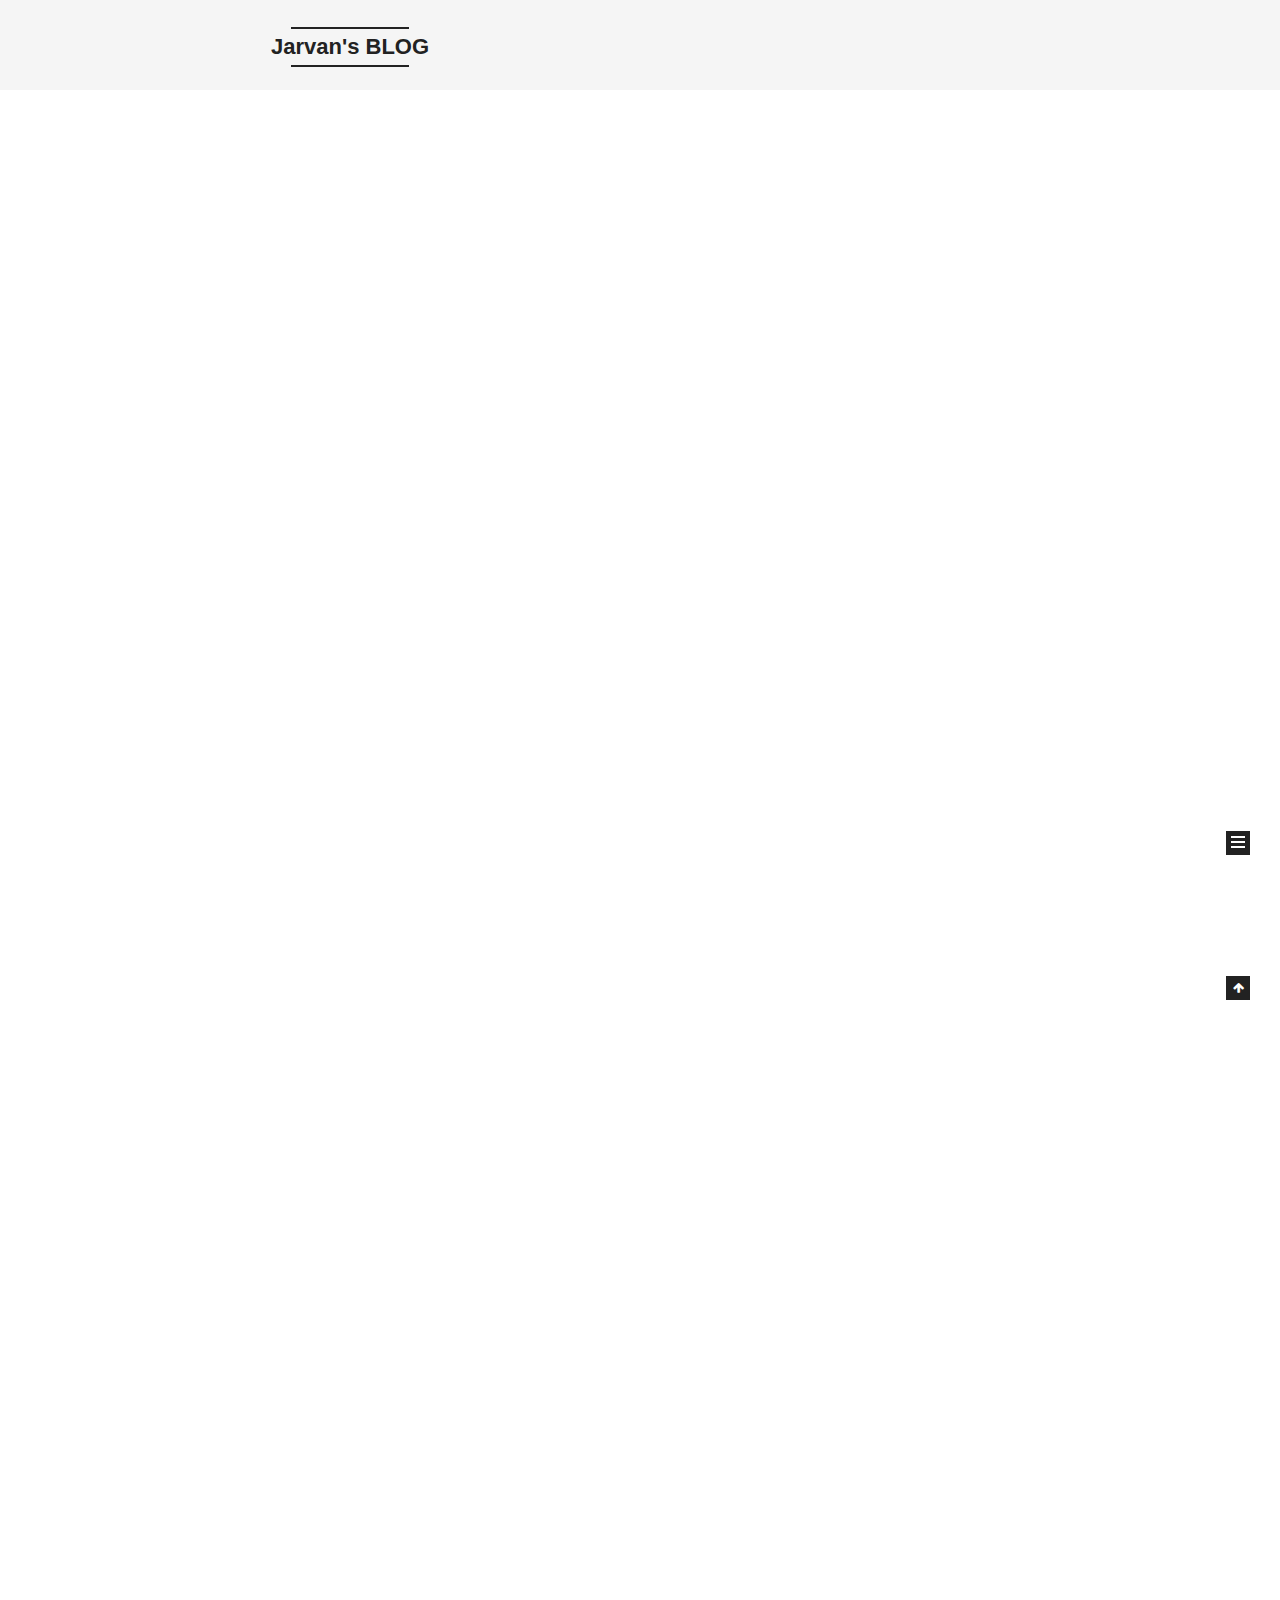
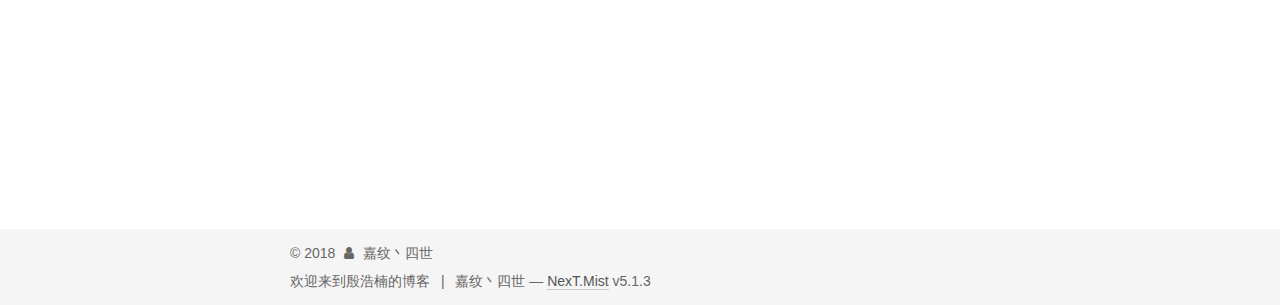
==== commit 80ec9dee: "Site updated: 2018-02-24 20:55:00" ====
--- a/index.html
+++ b/index.html
@@ -298,6 +298,153 @@
   
   
   <div class="post-block">
+    <link itemprop="mainEntityOfPage" href="http://www.yhn1989.cn/2018/02/23/newBegin/">
+
+    <span hidden itemprop="author" itemscope itemtype="http://schema.org/Person">
+      <meta itemprop="name" content="嘉纹丶四世">
+      <meta itemprop="description" content="">
+      <meta itemprop="image" content="/images/head1.jpg">
+    </span>
+
+    <span hidden itemprop="publisher" itemscope itemtype="http://schema.org/Organization">
+      <meta itemprop="name" content="Jarvan's BLOG">
+    </span>
+
+    
+      <header class="post-header">
+
+        
+        
+          <h1 class="post-title" itemprop="name headline">
+                
+                <a class="post-title-link" href="/2018/02/23/newBegin/" itemprop="url">新的开始</a></h1>
+        
+
+        <div class="post-meta">
+          <span class="post-time">
+            
+              <span class="post-meta-item-icon">
+                <i class="fa fa-calendar-o"></i>
+              </span>
+              
+                <span class="post-meta-item-text">发表于</span>
+              
+              <time title="创建于" itemprop="dateCreated datePublished" datetime="2018-02-23T23:05:38+08:00">
+                2018-02-23
+              </time>
+            
+
+            
+
+            
+          </span>
+
+          
+            <span class="post-category" >
+            
+              <span class="post-meta-divider">|</span>
+            
+              <span class="post-meta-item-icon">
+                <i class="fa fa-folder-o"></i>
+              </span>
+              
+                <span class="post-meta-item-text">分类于</span>
+              
+              
+                <span itemprop="about" itemscope itemtype="http://schema.org/Thing">
+                  <a href="/categories/情感生活/" itemprop="url" rel="index">
+                    <span itemprop="name">情感生活</span>
+                  </a>
+                </span>
+
+                
+                
+              
+            </span>
+          
+
+          
+            
+          
+
+          
+          
+
+          
+
+          
+
+          
+
+        </div>
+      </header>
+    
+
+    
+    
+    
+    <div class="post-body" itemprop="articleBody">
+
+      
+      
+
+      
+        
+          
+            <p>逝者如斯夫，不舍昼夜。不知不觉中回家一个月了，速度是相对的，感觉时间也一样。这一个月我是静止的，时间却不会停下脚步。</p>
+<p>家，是这么的温暖，这么的舒适。我就这样被这份温暖和舒适包围着，隔绝了时间，直到我发现我该走了。就像睡了很长的一觉，醒来似乎只过了一秒。</p>
+<p>四年没回来了，一次都没有。我满怀柔情的回来，我满怀期待的回来。来之时我一直以为我是一个归人。渐渐的发现，原来我是个来者。我已经与这座小城市格格不入，或许只是因为我还不够强大，强大到不受环境的影响。</p>
+<p>我不怕时间飞逝，我怕虚度光阴。<br>我不怕道路荆棘，我怕失去方向。</p>
+<p>挫折和离别不过是生命中的点缀，<br>过了多年我才读懂了家人的眼泪，<br>发现自己原来没有说再见的勇气，<br>离别的伤感感染了满城的空气。<br>失去后才知道那些有多么的珍贵，<br>亲爱的朋友们是否已经展翅纷飞？<br>外面的世界散发着强大的磁场，<br>诱惑着每一双即将展开的翅膀。<br>热恋的火在沉默中凶猛的燃烧，<br>美丽的火花在恋人的周围环绕。<br>这过程很美尽管有无奈和失落，<br>刻骨铭心的爱过尽管她爱的并不是我。<br>如果没有离别如何学会承受打击？<br>如果没有跌倒如何能够学会爬起？</p>
+<p>下一站，成都。</p>
+
+          
+        
+      
+    </div>
+    
+    
+    
+
+    
+
+    
+
+    
+
+    <footer class="post-footer">
+      
+
+      
+
+      
+
+      
+      
+        <div class="post-eof"></div>
+      
+    </footer>
+  </div>
+  
+  
+  
+  </article>
+
+
+    
+      
+
+  
+
+  
+  
+  
+
+  <article class="post post-type-normal" itemscope itemtype="http://schema.org/Article">
+  
+  
+  
+  <div class="post-block">
     <link itemprop="mainEntityOfPage" href="http://www.yhn1989.cn/2017/10/07/welcome/">
 
     <span hidden itemprop="author" itemscope itemtype="http://schema.org/Person">
@@ -485,7 +632,7 @@
               
                 <a href="/archives/">
               
-                  <span class="site-state-item-count">1</span>
+                  <span class="site-state-item-count">2</span>
                   <span class="site-state-item-name">日志</span>
                 </a>
               </div>
@@ -496,7 +643,7 @@
               
               <div class="site-state-item site-state-categories">
                 <a href="/categories/index.html">
-                  <span class="site-state-item-count">1</span>
+                  <span class="site-state-item-count">2</span>
                   <span class="site-state-item-name">分类</span>
                 </a>
               </div>
@@ -507,7 +654,7 @@
               
               <div class="site-state-item site-state-tags">
                 <a href="/tags/index.html">
-                  <span class="site-state-item-count">1</span>
+                  <span class="site-state-item-count">2</span>
                   <span class="site-state-item-name">标签</span>
                 </a>
               </div>
--- a/css/main.css
+++ b/css/main.css
@@ -1822,7 +1822,7 @@
   width: 4px;
   height: 4px;
   border-radius: 50%;
-  background: #ff5304;
+  background: #e57f8c;
 }
 .links-of-blogroll {
   font-size: 13px;
